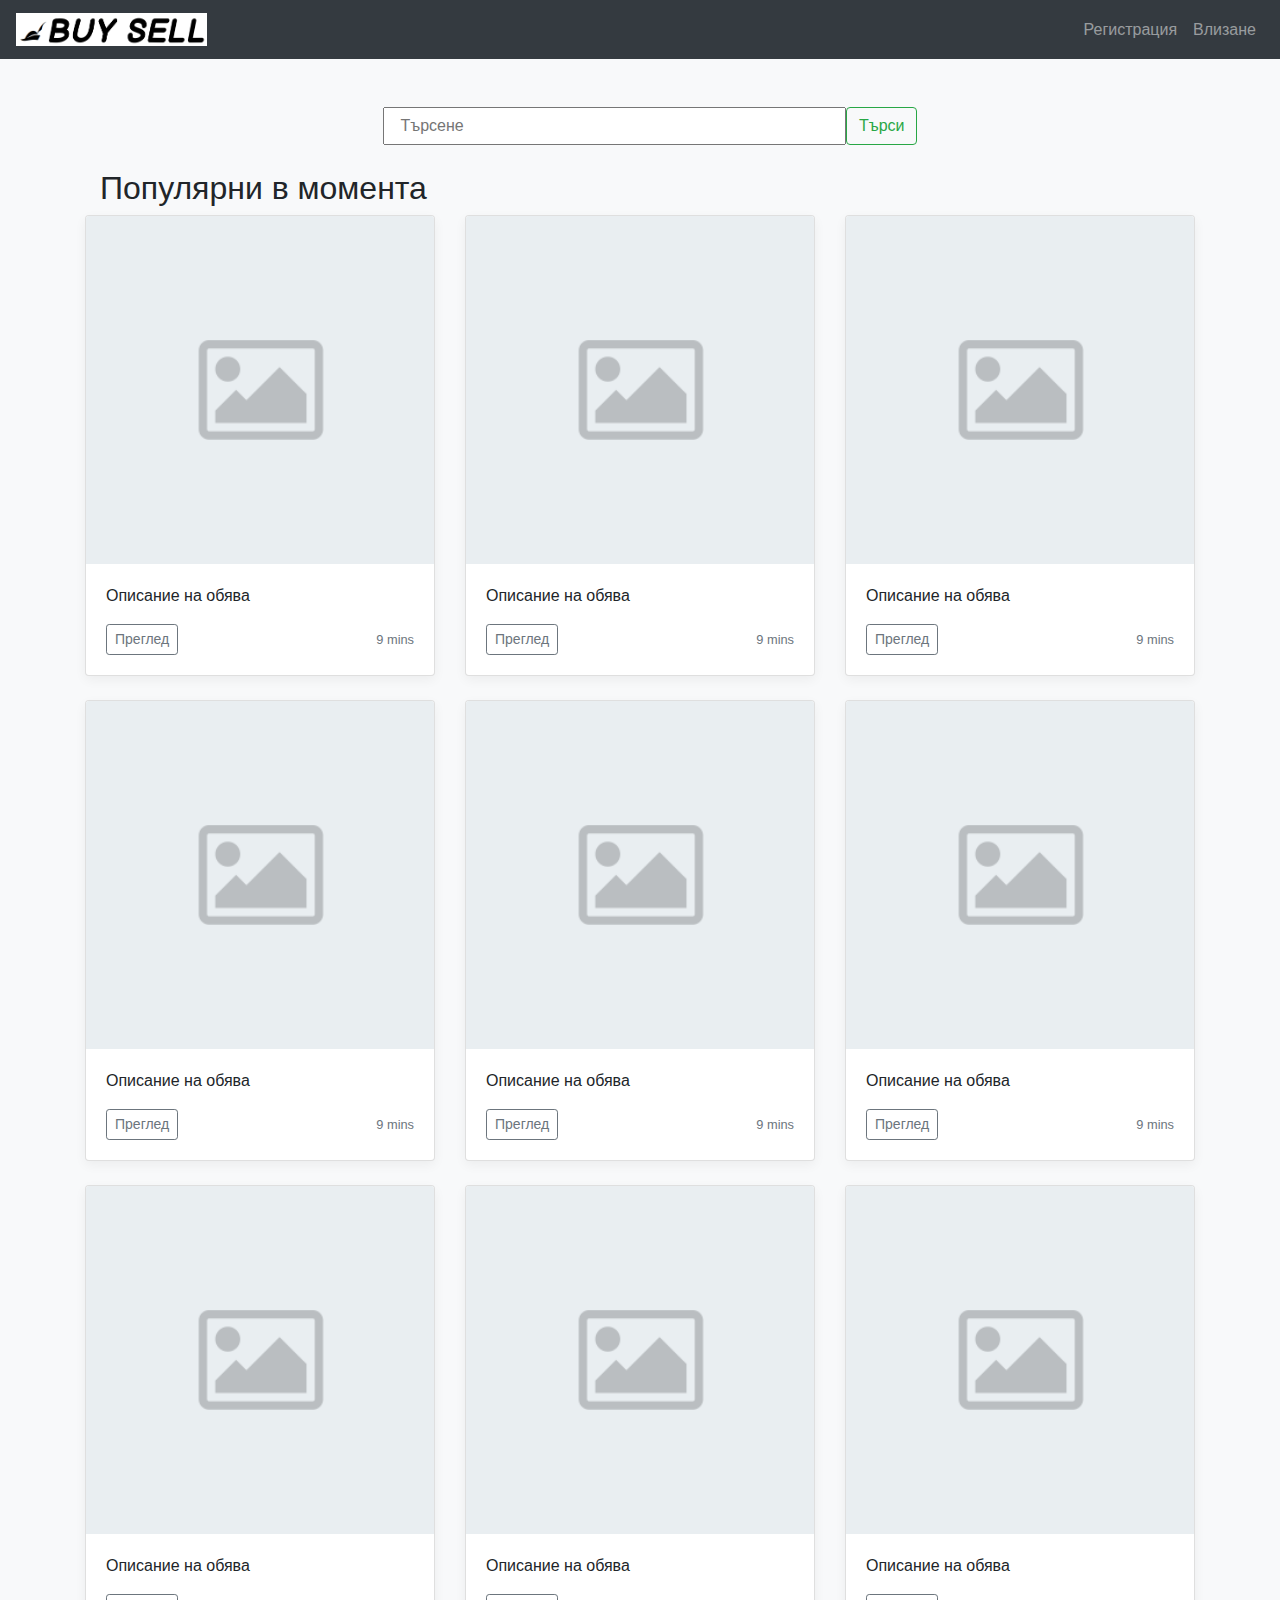
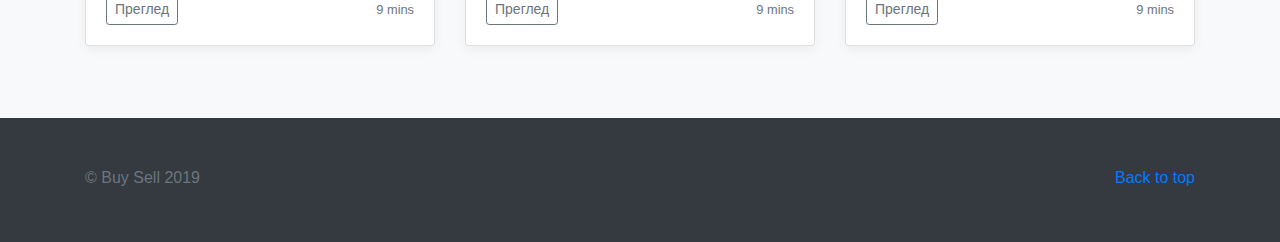
==== index.html @ f1b9ace4 "Refactored the whole index page" ====
<!doctype html>
<html lang="en">

<head>
  <meta charset="utf-8">
  <meta name="viewport" content="width=device-width, initial-scale=1, shrink-to-fit=no">
  <meta name="description" content="">
  <meta name="author" content="">

  <title>Buy Sell</title>

  <!-- Bootstrap core CSS -->
  <link rel="stylesheet" href="https://stackpath.bootstrapcdn.com/bootstrap/4.3.1/css/bootstrap.min.css"
    integrity="sha384-ggOyR0iXCbMQv3Xipma34MD+dH/1fQ784/j6cY/iJTQUOhcWr7x9JvoRxT2MZw1T" crossorigin="anonymous">

  <!-- Custom styles for this template -->
  <link href="album.css" rel="stylesheet">
</head>

<body>

  <nav class="navbar navbar-expand-lg navbar-dark bg-dark">
    <a class="navbar-brand" href="index.html">
      <img src="BuySellLogo.png" width="191" height="33" alt="" class="d-inline-block align-top">
    </a>
    <button class="navbar-toggler" type="button" data-toggle="collapse" data-target="#navbarNav"
      aria-controls="navbarNav" aria-expanded="false" aria-label="Toggle navigation">
      <span class="navbar-toggler-icon"></span>
    </button>
    <div class="collapse navbar-collapse" id="navbarNav">
      <ul class="navbar-nav ml-auto">
        <li class="nav-item">
          <a class="nav-link" href="register.html">Регистрация</a>
        </li>
        <li class="nav-item">
          <a class="nav-link" href="#">
            <div data-toggle="modal" data-target="#exampleModal">Влизане</div>
          </a>
        </li>

        <div class="modal fade" id="exampleModal" tabindex="-1" role="dialog" aria-labelledby="exampleModalLabel"
          aria-hidden="true">

          <div class="modal-dialog" role="document">
            <div class="modal-content">
              <div class="modal-header">
                <h5 class="modal-title" id="exampleModalLabel">Вписване</h5>
                <button type="button" class="close" data-dismiss="modal" aria-label="Close">
                  <span aria-hidden="true">&times;</span>
                </button>
              </div>
              <div class="modal-body">
                <form>
                  <div class="form-group">
                    <label for="exampleInputEmail1">Имейл адрес</label>
                    <input type="email" class="form-control" id="exampleInputEmail1" aria-describedby="emailHelp"
                      placeholder="Имейл адрес">
                  </div>
                  <div class="form-group">
                    <label for="exampleInputPassword1">Парола</label>
                    <input type="password" class="form-control" id="exampleInputPassword1" placeholder="Парола">
                  </div>
                </form>
              </div>
              <div class="modal-footer">
                <a href="index.html"><button type="button" class="btn btn-primary">Вписване</button></a>
                <button type="button" class="btn btn-secondary" data-dismiss="modal">Затвори</button>
              </div>
            </div>
          </div>

        </div>
      </ul>
    </div>
  </nav>

  <main role="main">

    <div class="album py-5 bg-light">
      <div class="container">

          <!-- <form class="form-inline mt-2 mt-md-0">
              <input class="form-control mr-sm-2" type="text" placeholder="Search" aria-label="Search">
              <button class="btn btn-outline-success my-2 my-sm-0" type="submit">Search</button>
            </form> -->

        <div class="row mx-auto">
          <div class="mx-auto"> </div>
          <input class="col-lg-5" placeholder="Търсене">
          <button class="btn btn-outline-success my-2 my-sm-0" type="submit">Търси</button>
          <div class="col-lg-3"> </div>
        </div>

        <section class="text-left">
          <div class="container mt-4">
            <h2>Популярни в момента</h2>
          </div>
        </section>

        <div class="row">
          <div class="col-md-4">
            <div class="card mb-4 box-shadow">
              <img class="card-img-top" src="ImagePlaceholder.png" alt="Card image cap">
              <div class="card-body">
                <p class="card-text">Описание на обява</p>
                <div class="d-flex justify-content-between align-items-center">
                  <div class="btn-group">

                    <button type="button" class="btn btn-sm btn-outline-secondary">Преглед</button>
                  </div>
                  <small class="text-muted">9 mins</small>
                </div>
              </div>
            </div>
          </div>
          <div class="col-md-4">
            <div class="card mb-4 box-shadow">
              <img class="card-img-top" src="ImagePlaceholder.png" alt="Card image cap">
              <div class="card-body">
                <p class="card-text">Описание на обява</p>
                <div class="d-flex justify-content-between align-items-center">
                  <div class="btn-group">

                    <button type="button" class="btn btn-sm btn-outline-secondary">Преглед</button>
                  </div>
                  <small class="text-muted">9 mins</small>
                </div>
              </div>
            </div>
          </div>
          <div class="col-md-4">
            <div class="card mb-4 box-shadow">
              <img class="card-img-top" src="ImagePlaceholder.png" alt="Card image cap">
              <div class="card-body">
                <p class="card-text">Описание на обява</p>
                <div class="d-flex justify-content-between align-items-center">
                  <div class="btn-group">

                    <button type="button" class="btn btn-sm btn-outline-secondary">Преглед</button>
                  </div>
                  <small class="text-muted">9 mins</small>
                </div>
              </div>
            </div>
          </div>

          <div class="col-md-4">
            <div class="card mb-4 box-shadow">
              <img class="card-img-top" src="ImagePlaceholder.png" alt="Card image cap">
              <div class="card-body">
                <p class="card-text">Описание на обява</p>
                <div class="d-flex justify-content-between align-items-center">
                  <div class="btn-group">

                    <button type="button" class="btn btn-sm btn-outline-secondary">Преглед</button>
                  </div>
                  <small class="text-muted">9 mins</small>
                </div>
              </div>
            </div>
          </div>
          <div class="col-md-4">
            <div class="card mb-4 box-shadow">
              <img class="card-img-top" src="ImagePlaceholder.png" alt="Card image cap">
              <div class="card-body">
                <p class="card-text">Описание на обява</p>
                <div class="d-flex justify-content-between align-items-center">
                  <div class="btn-group">

                    <button type="button" class="btn btn-sm btn-outline-secondary">Преглед</button>
                  </div>
                  <small class="text-muted">9 mins</small>
                </div>
              </div>
            </div>
          </div>
          <div class="col-md-4">
            <div class="card mb-4 box-shadow">
              <img class="card-img-top" src="ImagePlaceholder.png" alt="Card image cap">
              <div class="card-body">
                <p class="card-text">Описание на обява</p>
                <div class="d-flex justify-content-between align-items-center">
                  <div class="btn-group">

                    <button type="button" class="btn btn-sm btn-outline-secondary">Преглед</button>
                  </div>
                  <small class="text-muted">9 mins</small>
                </div>
              </div>
            </div>
          </div>

          <div class="col-md-4">
            <div class="card mb-4 box-shadow">
              <img class="card-img-top" src="ImagePlaceholder.png" alt="Card image cap">
              <div class="card-body">
                <p class="card-text">Описание на обява</p>
                <div class="d-flex justify-content-between align-items-center">
                  <div class="btn-group">

                    <button type="button" class="btn btn-sm btn-outline-secondary">Преглед</button>
                  </div>
                  <small class="text-muted">9 mins</small>
                </div>
              </div>
            </div>
          </div>
          <div class="col-md-4">
            <div class="card mb-4 box-shadow">
              <img class="card-img-top" src="ImagePlaceholder.png" alt="Card image cap">
              <div class="card-body">
                <p class="card-text">Описание на обява</p>
                <div class="d-flex justify-content-between align-items-center">
                  <div class="btn-group">

                    <button type="button" class="btn btn-sm btn-outline-secondary">Преглед</button>
                  </div>
                  <small class="text-muted">9 mins</small>
                </div>
              </div>
            </div>
          </div>
          <div class="col-md-4">
            <div class="card mb-4 box-shadow">
              <img class="card-img-top" src="ImagePlaceholder.png" alt="Card image cap">
              <div class="card-body">
                <p class="card-text">Описание на обява</p>
                <div class="d-flex justify-content-between align-items-center">
                  <div class="btn-group">

                    <button type="button" class="btn btn-sm btn-outline-secondary">Преглед</button>
                  </div>
                  <small class="text-muted">9 mins</small>
                </div>
              </div>
            </div>
          </div>
        </div>
      </div>
    </div>

  </main>

  <footer class="text-muted bg-dark">
    <div class="container">
      <p class="float-right">
        <a href="#">Back to top</a>
      </p>
      <p>&copy; Buy Sell 2019</p>
    </div>
  </footer>

  <!-- Optional JavaScript -->
  <!-- jQuery first, then Popper.js, then Bootstrap JS -->
  <script src="https://code.jquery.com/jquery-3.3.1.slim.min.js"
    integrity="sha384-q8i/X+965DzO0rT7abK41JStQIAqVgRVzpbzo5smXKp4YfRvH+8abtTE1Pi6jizo"
    crossorigin="anonymous"></script>
  <script src="https://cdnjs.cloudflare.com/ajax/libs/popper.js/1.14.7/umd/popper.min.js"
    integrity="sha384-UO2eT0CpHqdSJQ6hJty5KVphtPhzWj9WO1clHTMGa3JDZwrnQq4sF86dIHNDz0W1"
    crossorigin="anonymous"></script>
  <script src="https://stackpath.bootstrapcdn.com/bootstrap/4.3.1/js/bootstrap.min.js"
    integrity="sha384-JjSmVgyd0p3pXB1rRibZUAYoIIy6OrQ6VrjIEaFf/nJGzIxFDsf4x0xIM+B07jRM"
    crossorigin="anonymous"></script>
</body>

</html>
---- album.css ----
:root {
  --jumbotron-padding-y: 3rem;
}

.jumbotron {
  padding-top: var(--jumbotron-padding-y);
  padding-bottom: var(--jumbotron-padding-y);
  margin-bottom: 0;
  background-color: #fff;
}
@media (min-width: 768px) {
  .jumbotron {
    padding-top: calc(var(--jumbotron-padding-y) * 2);
    padding-bottom: calc(var(--jumbotron-padding-y) * 2);
  }
}

.jumbotron p:last-child {
  margin-bottom: 0;
}

.jumbotron-heading {
  font-weight: 300;
}

.jumbotron .container {
  max-width: 40rem;
}

footer {
  padding-top: 3rem;
  padding-bottom: 3rem;
}

footer p {
  margin-bottom: .25rem;
}

.box-shadow { box-shadow: 0 .25rem .75rem rgba(0, 0, 0, .05); }
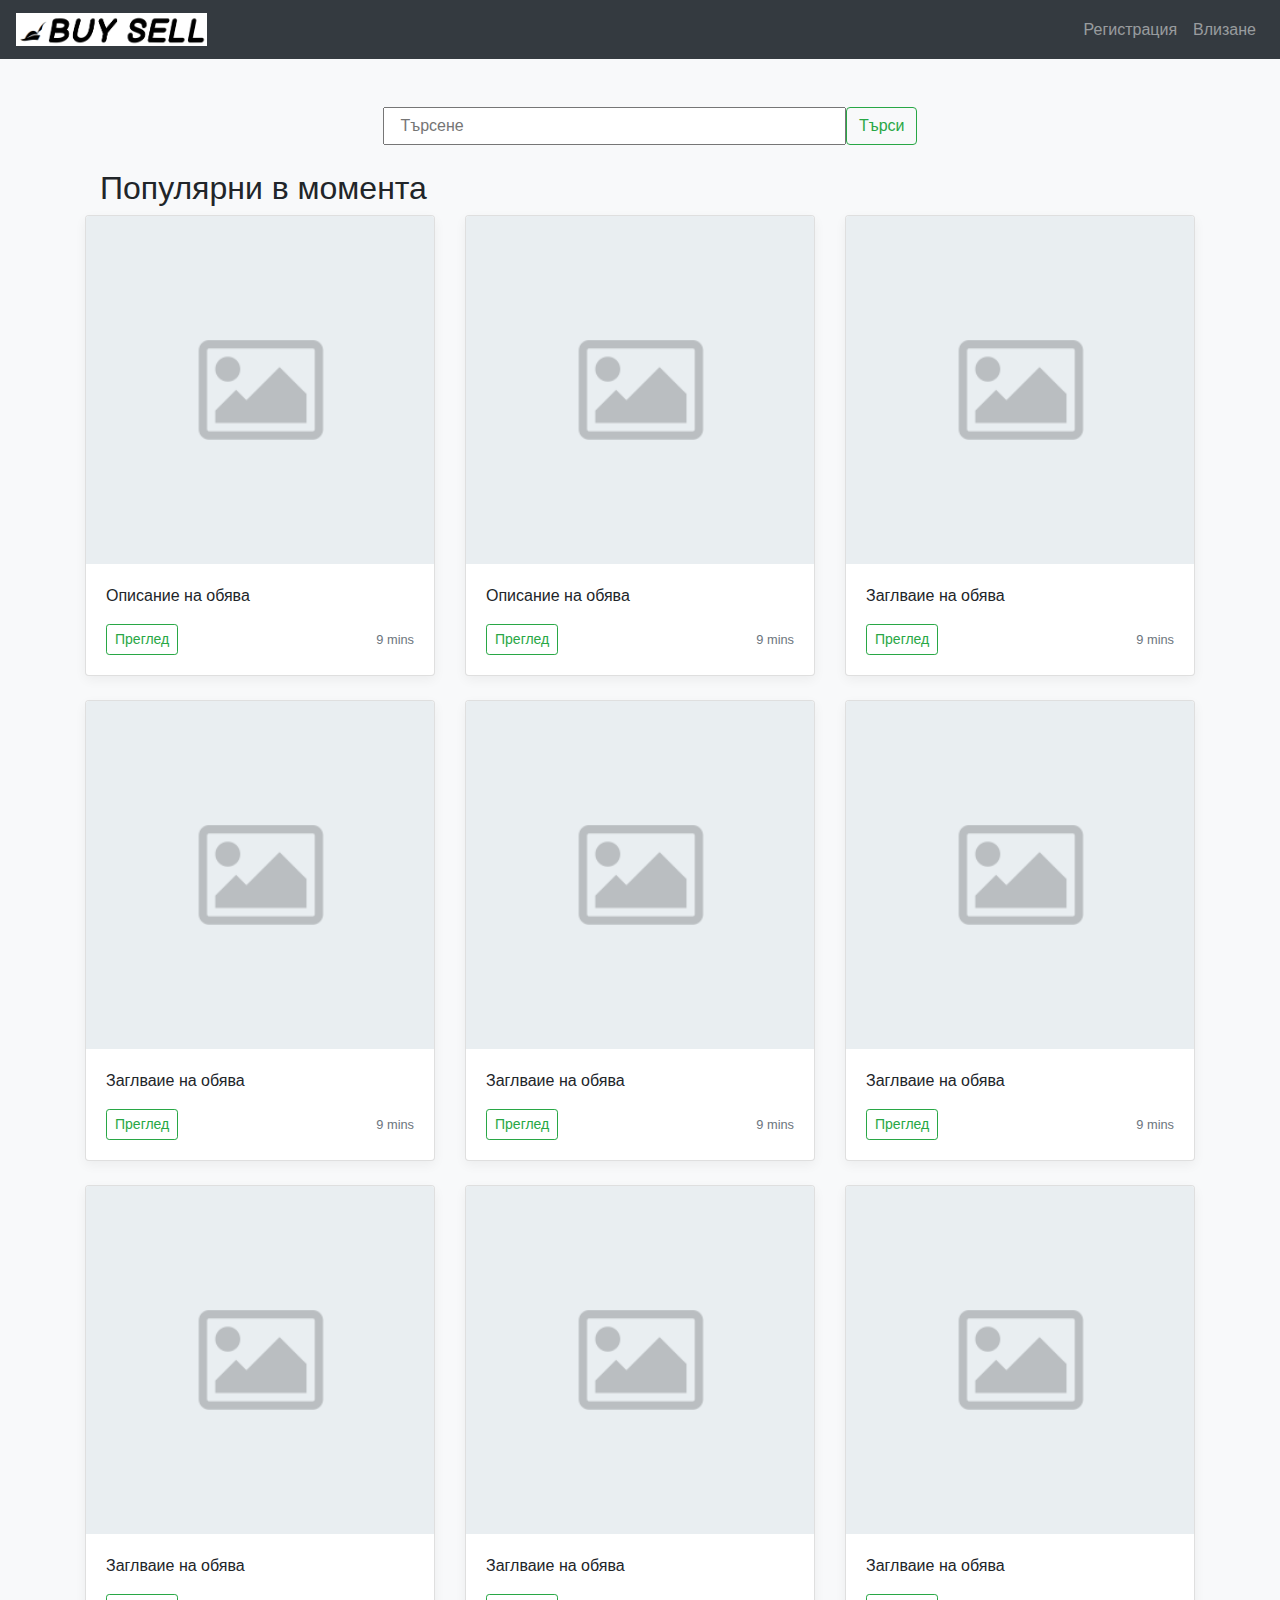
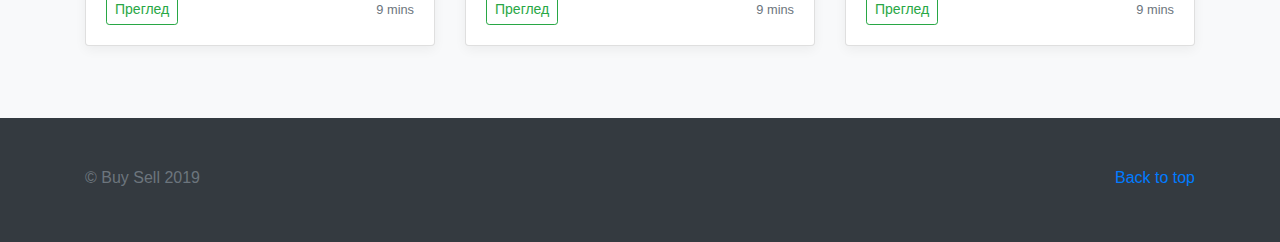
==== commit 7c2740fa: "DGD PVD" ====
--- a/index.html
+++ b/index.html
@@ -63,7 +63,7 @@
                 </form>
               </div>
               <div class="modal-footer">
-                <a href="index.html"><button type="button" class="btn btn-primary">Вписване</button></a>
+                <a href="index.html"><button type="button" class="btn btn-success">Вписване</button></a>
                 <button type="button" class="btn btn-secondary" data-dismiss="modal">Затвори</button>
               </div>
             </div>
@@ -106,7 +106,7 @@
                 <div class="d-flex justify-content-between align-items-center">
                   <div class="btn-group">
 
-                    <button type="button" class="btn btn-sm btn-outline-secondary">Преглед</button>
+                    <button type="button" class="btn btn-sm btn-outline-success">Преглед</button>
                   </div>
                   <small class="text-muted">9 mins</small>
                 </div>
@@ -121,114 +121,114 @@
                 <div class="d-flex justify-content-between align-items-center">
                   <div class="btn-group">
 
-                    <button type="button" class="btn btn-sm btn-outline-secondary">Преглед</button>
-                  </div>
-                  <small class="text-muted">9 mins</small>
-                </div>
-              </div>
-            </div>
-          </div>
-          <div class="col-md-4">
-            <div class="card mb-4 box-shadow">
-              <img class="card-img-top" src="ImagePlaceholder.png" alt="Card image cap">
-              <div class="card-body">
-                <p class="card-text">Описание на обява</p>
-                <div class="d-flex justify-content-between align-items-center">
-                  <div class="btn-group">
-
-                    <button type="button" class="btn btn-sm btn-outline-secondary">Преглед</button>
-                  </div>
-                  <small class="text-muted">9 mins</small>
-                </div>
-              </div>
-            </div>
-          </div>
-
-          <div class="col-md-4">
-            <div class="card mb-4 box-shadow">
-              <img class="card-img-top" src="ImagePlaceholder.png" alt="Card image cap">
-              <div class="card-body">
-                <p class="card-text">Описание на обява</p>
-                <div class="d-flex justify-content-between align-items-center">
-                  <div class="btn-group">
-
-                    <button type="button" class="btn btn-sm btn-outline-secondary">Преглед</button>
-                  </div>
-                  <small class="text-muted">9 mins</small>
-                </div>
-              </div>
-            </div>
-          </div>
-          <div class="col-md-4">
-            <div class="card mb-4 box-shadow">
-              <img class="card-img-top" src="ImagePlaceholder.png" alt="Card image cap">
-              <div class="card-body">
-                <p class="card-text">Описание на обява</p>
-                <div class="d-flex justify-content-between align-items-center">
-                  <div class="btn-group">
-
-                    <button type="button" class="btn btn-sm btn-outline-secondary">Преглед</button>
-                  </div>
-                  <small class="text-muted">9 mins</small>
-                </div>
-              </div>
-            </div>
-          </div>
-          <div class="col-md-4">
-            <div class="card mb-4 box-shadow">
-              <img class="card-img-top" src="ImagePlaceholder.png" alt="Card image cap">
-              <div class="card-body">
-                <p class="card-text">Описание на обява</p>
-                <div class="d-flex justify-content-between align-items-center">
-                  <div class="btn-group">
-
-                    <button type="button" class="btn btn-sm btn-outline-secondary">Преглед</button>
-                  </div>
-                  <small class="text-muted">9 mins</small>
-                </div>
-              </div>
-            </div>
-          </div>
-
-          <div class="col-md-4">
-            <div class="card mb-4 box-shadow">
-              <img class="card-img-top" src="ImagePlaceholder.png" alt="Card image cap">
-              <div class="card-body">
-                <p class="card-text">Описание на обява</p>
-                <div class="d-flex justify-content-between align-items-center">
-                  <div class="btn-group">
-
-                    <button type="button" class="btn btn-sm btn-outline-secondary">Преглед</button>
-                  </div>
-                  <small class="text-muted">9 mins</small>
-                </div>
-              </div>
-            </div>
-          </div>
-          <div class="col-md-4">
-            <div class="card mb-4 box-shadow">
-              <img class="card-img-top" src="ImagePlaceholder.png" alt="Card image cap">
-              <div class="card-body">
-                <p class="card-text">Описание на обява</p>
-                <div class="d-flex justify-content-between align-items-center">
-                  <div class="btn-group">
-
-                    <button type="button" class="btn btn-sm btn-outline-secondary">Преглед</button>
-                  </div>
-                  <small class="text-muted">9 mins</small>
-                </div>
-              </div>
-            </div>
-          </div>
-          <div class="col-md-4">
-            <div class="card mb-4 box-shadow">
-              <img class="card-img-top" src="ImagePlaceholder.png" alt="Card image cap">
-              <div class="card-body">
-                <p class="card-text">Описание на обява</p>
-                <div class="d-flex justify-content-between align-items-center">
-                  <div class="btn-group">
-
-                    <button type="button" class="btn btn-sm btn-outline-secondary">Преглед</button>
+                    <button type="button" class="btn btn-sm btn-outline-success">Преглед</button>
+                  </div>
+                  <small class="text-muted">9 mins</small>
+                </div>
+              </div>
+            </div>
+          </div>
+          <div class="col-md-4">
+            <div class="card mb-4 box-shadow">
+              <img class="card-img-top" src="ImagePlaceholder.png" alt="Card image cap">
+              <div class="card-body">
+                <p class="card-text">Заглваие на обява</p>
+                <div class="d-flex justify-content-between align-items-center">
+                  <div class="btn-group">
+
+                    <button type="button" class="btn btn-sm btn-outline-success">Преглед</button>
+                  </div>
+                  <small class="text-muted">9 mins</small>
+                </div>
+              </div>
+            </div>
+          </div>
+
+          <div class="col-md-4">
+            <div class="card mb-4 box-shadow">
+              <img class="card-img-top" src="ImagePlaceholder.png" alt="Card image cap">
+              <div class="card-body">
+                <p class="card-text">Заглваие на обява</p>
+                <div class="d-flex justify-content-between align-items-center">
+                  <div class="btn-group">
+
+                    <button type="button" class="btn btn-sm btn-outline-success">Преглед</button>
+                  </div>
+                  <small class="text-muted">9 mins</small>
+                </div>
+              </div>
+            </div>
+          </div>
+          <div class="col-md-4">
+            <div class="card mb-4 box-shadow">
+              <img class="card-img-top" src="ImagePlaceholder.png" alt="Card image cap">
+              <div class="card-body">
+                <p class="card-text">Заглваие на обява</p>
+                <div class="d-flex justify-content-between align-items-center">
+                  <div class="btn-group">
+
+                    <button type="button" class="btn btn-sm btn-outline-success">Преглед</button>
+                  </div>
+                  <small class="text-muted">9 mins</small>
+                </div>
+              </div>
+            </div>
+          </div>
+          <div class="col-md-4">
+            <div class="card mb-4 box-shadow">
+              <img class="card-img-top" src="ImagePlaceholder.png" alt="Card image cap">
+              <div class="card-body">
+                <p class="card-text">Заглваие на обява</p>
+                <div class="d-flex justify-content-between align-items-center">
+                  <div class="btn-group">
+
+                    <button type="button" class="btn btn-sm btn-outline-success">Преглед</button>
+                  </div>
+                  <small class="text-muted">9 mins</small>
+                </div>
+              </div>
+            </div>
+          </div>
+
+          <div class="col-md-4">
+            <div class="card mb-4 box-shadow">
+              <img class="card-img-top" src="ImagePlaceholder.png" alt="Card image cap">
+              <div class="card-body">
+                <p class="card-text">Заглваие на обява</p>
+                <div class="d-flex justify-content-between align-items-center">
+                  <div class="btn-group">
+
+                    <button type="button" class="btn btn-sm btn-outline-success">Преглед</button>
+                  </div>
+                  <small class="text-muted">9 mins</small>
+                </div>
+              </div>
+            </div>
+          </div>
+          <div class="col-md-4">
+            <div class="card mb-4 box-shadow">
+              <img class="card-img-top" src="ImagePlaceholder.png" alt="Card image cap">
+              <div class="card-body">
+                <p class="card-text">Заглваие на обява</p>
+                <div class="d-flex justify-content-between align-items-center">
+                  <div class="btn-group">
+
+                    <button type="button" class="btn btn-sm btn-outline-success">Преглед</button>
+                  </div>
+                  <small class="text-muted">9 mins</small>
+                </div>
+              </div>
+            </div>
+          </div>
+          <div class="col-md-4">
+            <div class="card mb-4 box-shadow">
+              <img class="card-img-top" src="ImagePlaceholder.png" alt="Card image cap">
+              <div class="card-body">
+                <p class="card-text">Заглваие на обява</p>
+                <div class="d-flex justify-content-between align-items-center">
+                  <div class="btn-group">
+
+                    <button type="button" class="btn btn-sm btn-outline-success">Преглед</button>
                   </div>
                   <small class="text-muted">9 mins</small>
                 </div>
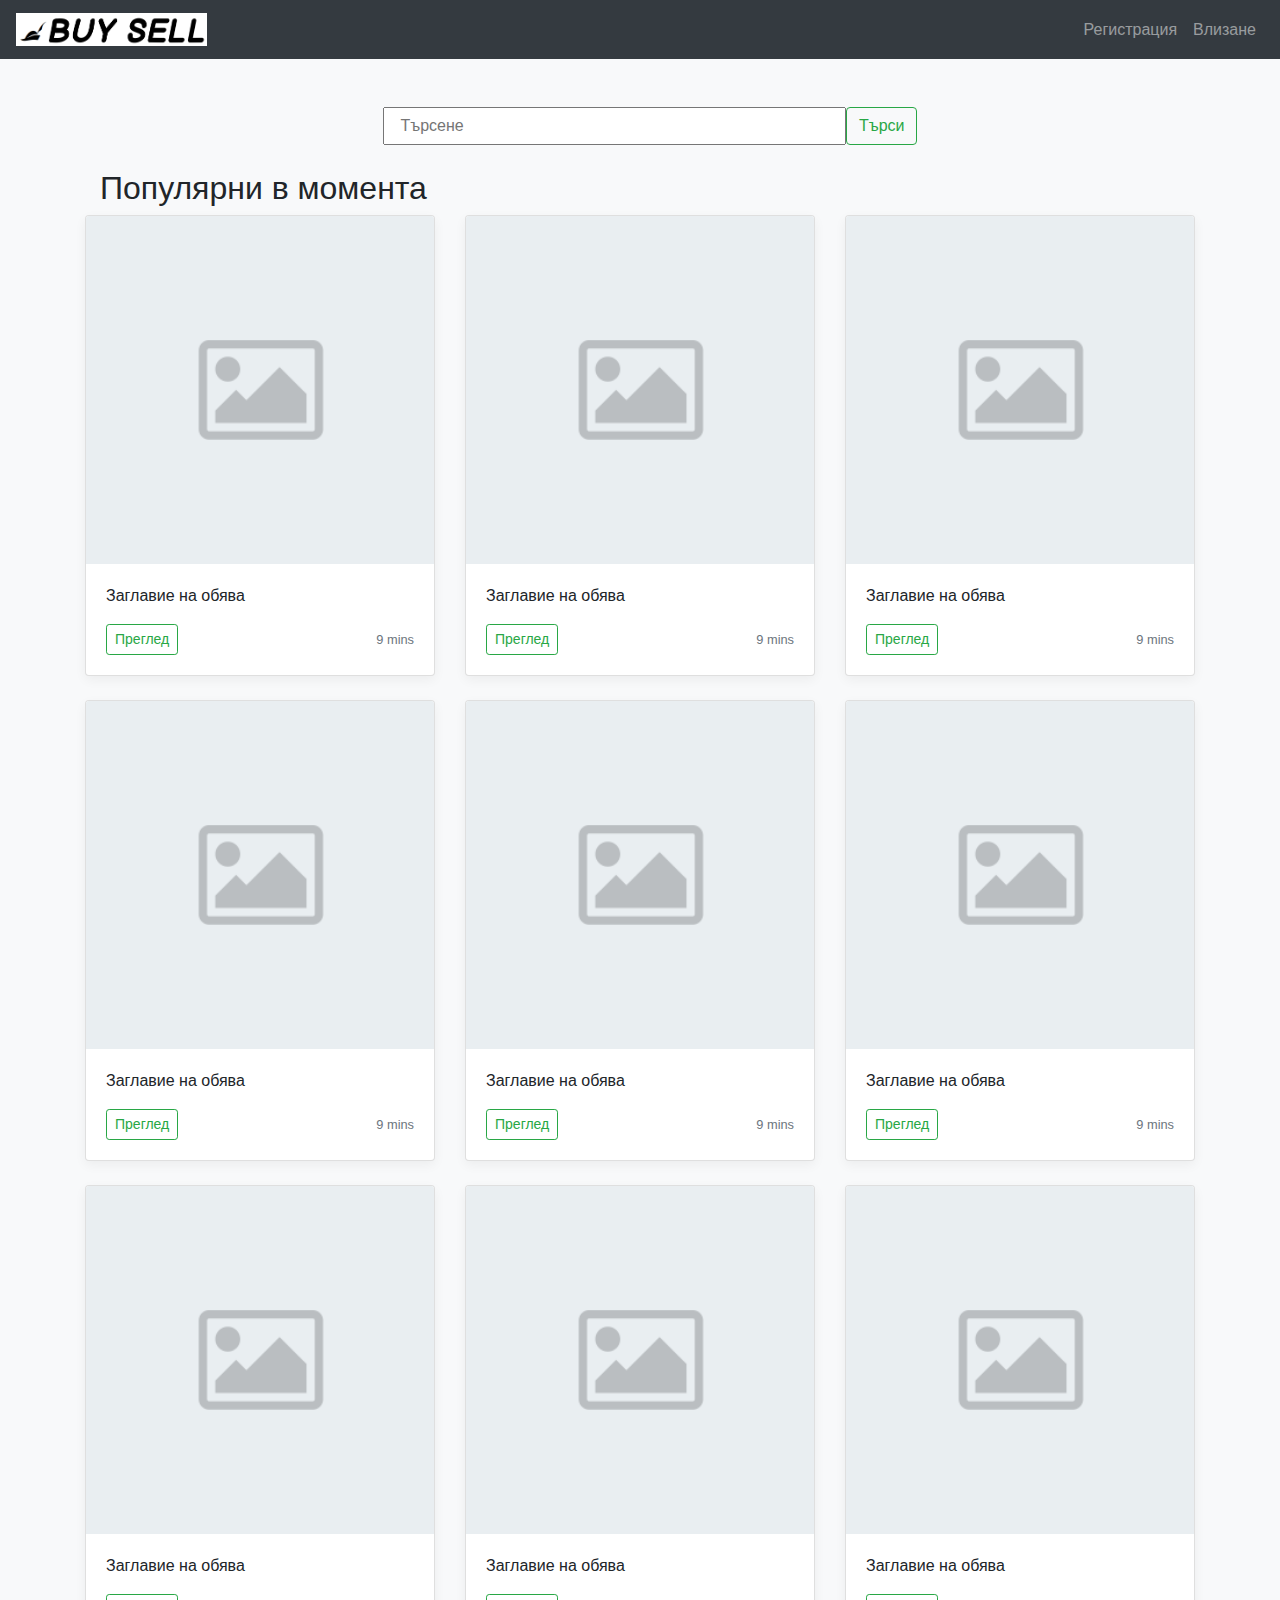
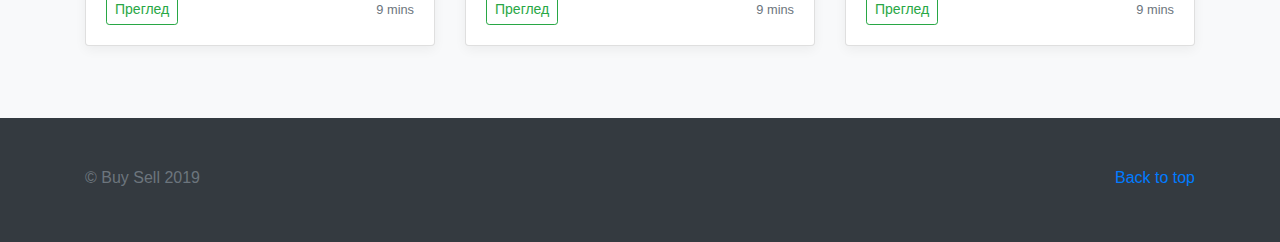
==== commit 9f2cdf9f: "fixed typos in Ad title" ====
--- a/index.html
+++ b/index.html
@@ -78,12 +78,6 @@
 
     <div class="album py-5 bg-light">
       <div class="container">
-
-          <!-- <form class="form-inline mt-2 mt-md-0">
-              <input class="form-control mr-sm-2" type="text" placeholder="Search" aria-label="Search">
-              <button class="btn btn-outline-success my-2 my-sm-0" type="submit">Search</button>
-            </form> -->
-
         <div class="row mx-auto">
           <div class="mx-auto"> </div>
           <input class="col-lg-5" placeholder="Търсене">
@@ -102,129 +96,129 @@
             <div class="card mb-4 box-shadow">
               <img class="card-img-top" src="ImagePlaceholder.png" alt="Card image cap">
               <div class="card-body">
-                <p class="card-text">Описание на обява</p>
-                <div class="d-flex justify-content-between align-items-center">
-                  <div class="btn-group">
-
-                    <button type="button" class="btn btn-sm btn-outline-success">Преглед</button>
-                  </div>
-                  <small class="text-muted">9 mins</small>
-                </div>
-              </div>
-            </div>
-          </div>
-          <div class="col-md-4">
-            <div class="card mb-4 box-shadow">
-              <img class="card-img-top" src="ImagePlaceholder.png" alt="Card image cap">
-              <div class="card-body">
-                <p class="card-text">Описание на обява</p>
-                <div class="d-flex justify-content-between align-items-center">
-                  <div class="btn-group">
-
-                    <button type="button" class="btn btn-sm btn-outline-success">Преглед</button>
-                  </div>
-                  <small class="text-muted">9 mins</small>
-                </div>
-              </div>
-            </div>
-          </div>
-          <div class="col-md-4">
-            <div class="card mb-4 box-shadow">
-              <img class="card-img-top" src="ImagePlaceholder.png" alt="Card image cap">
-              <div class="card-body">
-                <p class="card-text">Заглваие на обява</p>
-                <div class="d-flex justify-content-between align-items-center">
-                  <div class="btn-group">
-
-                    <button type="button" class="btn btn-sm btn-outline-success">Преглед</button>
-                  </div>
-                  <small class="text-muted">9 mins</small>
-                </div>
-              </div>
-            </div>
-          </div>
-
-          <div class="col-md-4">
-            <div class="card mb-4 box-shadow">
-              <img class="card-img-top" src="ImagePlaceholder.png" alt="Card image cap">
-              <div class="card-body">
-                <p class="card-text">Заглваие на обява</p>
-                <div class="d-flex justify-content-between align-items-center">
-                  <div class="btn-group">
-
-                    <button type="button" class="btn btn-sm btn-outline-success">Преглед</button>
-                  </div>
-                  <small class="text-muted">9 mins</small>
-                </div>
-              </div>
-            </div>
-          </div>
-          <div class="col-md-4">
-            <div class="card mb-4 box-shadow">
-              <img class="card-img-top" src="ImagePlaceholder.png" alt="Card image cap">
-              <div class="card-body">
-                <p class="card-text">Заглваие на обява</p>
-                <div class="d-flex justify-content-between align-items-center">
-                  <div class="btn-group">
-
-                    <button type="button" class="btn btn-sm btn-outline-success">Преглед</button>
-                  </div>
-                  <small class="text-muted">9 mins</small>
-                </div>
-              </div>
-            </div>
-          </div>
-          <div class="col-md-4">
-            <div class="card mb-4 box-shadow">
-              <img class="card-img-top" src="ImagePlaceholder.png" alt="Card image cap">
-              <div class="card-body">
-                <p class="card-text">Заглваие на обява</p>
-                <div class="d-flex justify-content-between align-items-center">
-                  <div class="btn-group">
-
-                    <button type="button" class="btn btn-sm btn-outline-success">Преглед</button>
-                  </div>
-                  <small class="text-muted">9 mins</small>
-                </div>
-              </div>
-            </div>
-          </div>
-
-          <div class="col-md-4">
-            <div class="card mb-4 box-shadow">
-              <img class="card-img-top" src="ImagePlaceholder.png" alt="Card image cap">
-              <div class="card-body">
-                <p class="card-text">Заглваие на обява</p>
-                <div class="d-flex justify-content-between align-items-center">
-                  <div class="btn-group">
-
-                    <button type="button" class="btn btn-sm btn-outline-success">Преглед</button>
-                  </div>
-                  <small class="text-muted">9 mins</small>
-                </div>
-              </div>
-            </div>
-          </div>
-          <div class="col-md-4">
-            <div class="card mb-4 box-shadow">
-              <img class="card-img-top" src="ImagePlaceholder.png" alt="Card image cap">
-              <div class="card-body">
-                <p class="card-text">Заглваие на обява</p>
-                <div class="d-flex justify-content-between align-items-center">
-                  <div class="btn-group">
-
-                    <button type="button" class="btn btn-sm btn-outline-success">Преглед</button>
-                  </div>
-                  <small class="text-muted">9 mins</small>
-                </div>
-              </div>
-            </div>
-          </div>
-          <div class="col-md-4">
-            <div class="card mb-4 box-shadow">
-              <img class="card-img-top" src="ImagePlaceholder.png" alt="Card image cap">
-              <div class="card-body">
-                <p class="card-text">Заглваие на обява</p>
+                <p class="card-text">Заглавие на обява</p>
+                <div class="d-flex justify-content-between align-items-center">
+                  <div class="btn-group">
+
+                    <button type="button" class="btn btn-sm btn-outline-success">Преглед</button>
+                  </div>
+                  <small class="text-muted">9 mins</small>
+                </div>
+              </div>
+            </div>
+          </div>
+          <div class="col-md-4">
+            <div class="card mb-4 box-shadow">
+              <img class="card-img-top" src="ImagePlaceholder.png" alt="Card image cap">
+              <div class="card-body">
+                <p class="card-text">Заглавие на обява</p>
+                <div class="d-flex justify-content-between align-items-center">
+                  <div class="btn-group">
+
+                    <button type="button" class="btn btn-sm btn-outline-success">Преглед</button>
+                  </div>
+                  <small class="text-muted">9 mins</small>
+                </div>
+              </div>
+            </div>
+          </div>
+          <div class="col-md-4">
+            <div class="card mb-4 box-shadow">
+              <img class="card-img-top" src="ImagePlaceholder.png" alt="Card image cap">
+              <div class="card-body">
+                <p class="card-text">Заглавие на обява</p>
+                <div class="d-flex justify-content-between align-items-center">
+                  <div class="btn-group">
+
+                    <button type="button" class="btn btn-sm btn-outline-success">Преглед</button>
+                  </div>
+                  <small class="text-muted">9 mins</small>
+                </div>
+              </div>
+            </div>
+          </div>
+
+          <div class="col-md-4">
+            <div class="card mb-4 box-shadow">
+              <img class="card-img-top" src="ImagePlaceholder.png" alt="Card image cap">
+              <div class="card-body">
+                <p class="card-text">Заглавие на обява</p>
+                <div class="d-flex justify-content-between align-items-center">
+                  <div class="btn-group">
+
+                    <button type="button" class="btn btn-sm btn-outline-success">Преглед</button>
+                  </div>
+                  <small class="text-muted">9 mins</small>
+                </div>
+              </div>
+            </div>
+          </div>
+          <div class="col-md-4">
+            <div class="card mb-4 box-shadow">
+              <img class="card-img-top" src="ImagePlaceholder.png" alt="Card image cap">
+              <div class="card-body">
+                <p class="card-text">Заглавие на обява</p>
+                <div class="d-flex justify-content-between align-items-center">
+                  <div class="btn-group">
+
+                    <button type="button" class="btn btn-sm btn-outline-success">Преглед</button>
+                  </div>
+                  <small class="text-muted">9 mins</small>
+                </div>
+              </div>
+            </div>
+          </div>
+          <div class="col-md-4">
+            <div class="card mb-4 box-shadow">
+              <img class="card-img-top" src="ImagePlaceholder.png" alt="Card image cap">
+              <div class="card-body">
+                <p class="card-text">Заглавие на обява</p>
+                <div class="d-flex justify-content-between align-items-center">
+                  <div class="btn-group">
+
+                    <button type="button" class="btn btn-sm btn-outline-success">Преглед</button>
+                  </div>
+                  <small class="text-muted">9 mins</small>
+                </div>
+              </div>
+            </div>
+          </div>
+
+          <div class="col-md-4">
+            <div class="card mb-4 box-shadow">
+              <img class="card-img-top" src="ImagePlaceholder.png" alt="Card image cap">
+              <div class="card-body">
+                <p class="card-text">Заглавие на обява</p>
+                <div class="d-flex justify-content-between align-items-center">
+                  <div class="btn-group">
+
+                    <button type="button" class="btn btn-sm btn-outline-success">Преглед</button>
+                  </div>
+                  <small class="text-muted">9 mins</small>
+                </div>
+              </div>
+            </div>
+          </div>
+          <div class="col-md-4">
+            <div class="card mb-4 box-shadow">
+              <img class="card-img-top" src="ImagePlaceholder.png" alt="Card image cap">
+              <div class="card-body">
+                <p class="card-text">Заглавие на обява</p>
+                <div class="d-flex justify-content-between align-items-center">
+                  <div class="btn-group">
+
+                    <button type="button" class="btn btn-sm btn-outline-success">Преглед</button>
+                  </div>
+                  <small class="text-muted">9 mins</small>
+                </div>
+              </div>
+            </div>
+          </div>
+          <div class="col-md-4">
+            <div class="card mb-4 box-shadow">
+              <img class="card-img-top" src="ImagePlaceholder.png" alt="Card image cap">
+              <div class="card-body">
+                <p class="card-text">Заглавие на обява</p>
                 <div class="d-flex justify-content-between align-items-center">
                   <div class="btn-group">
 
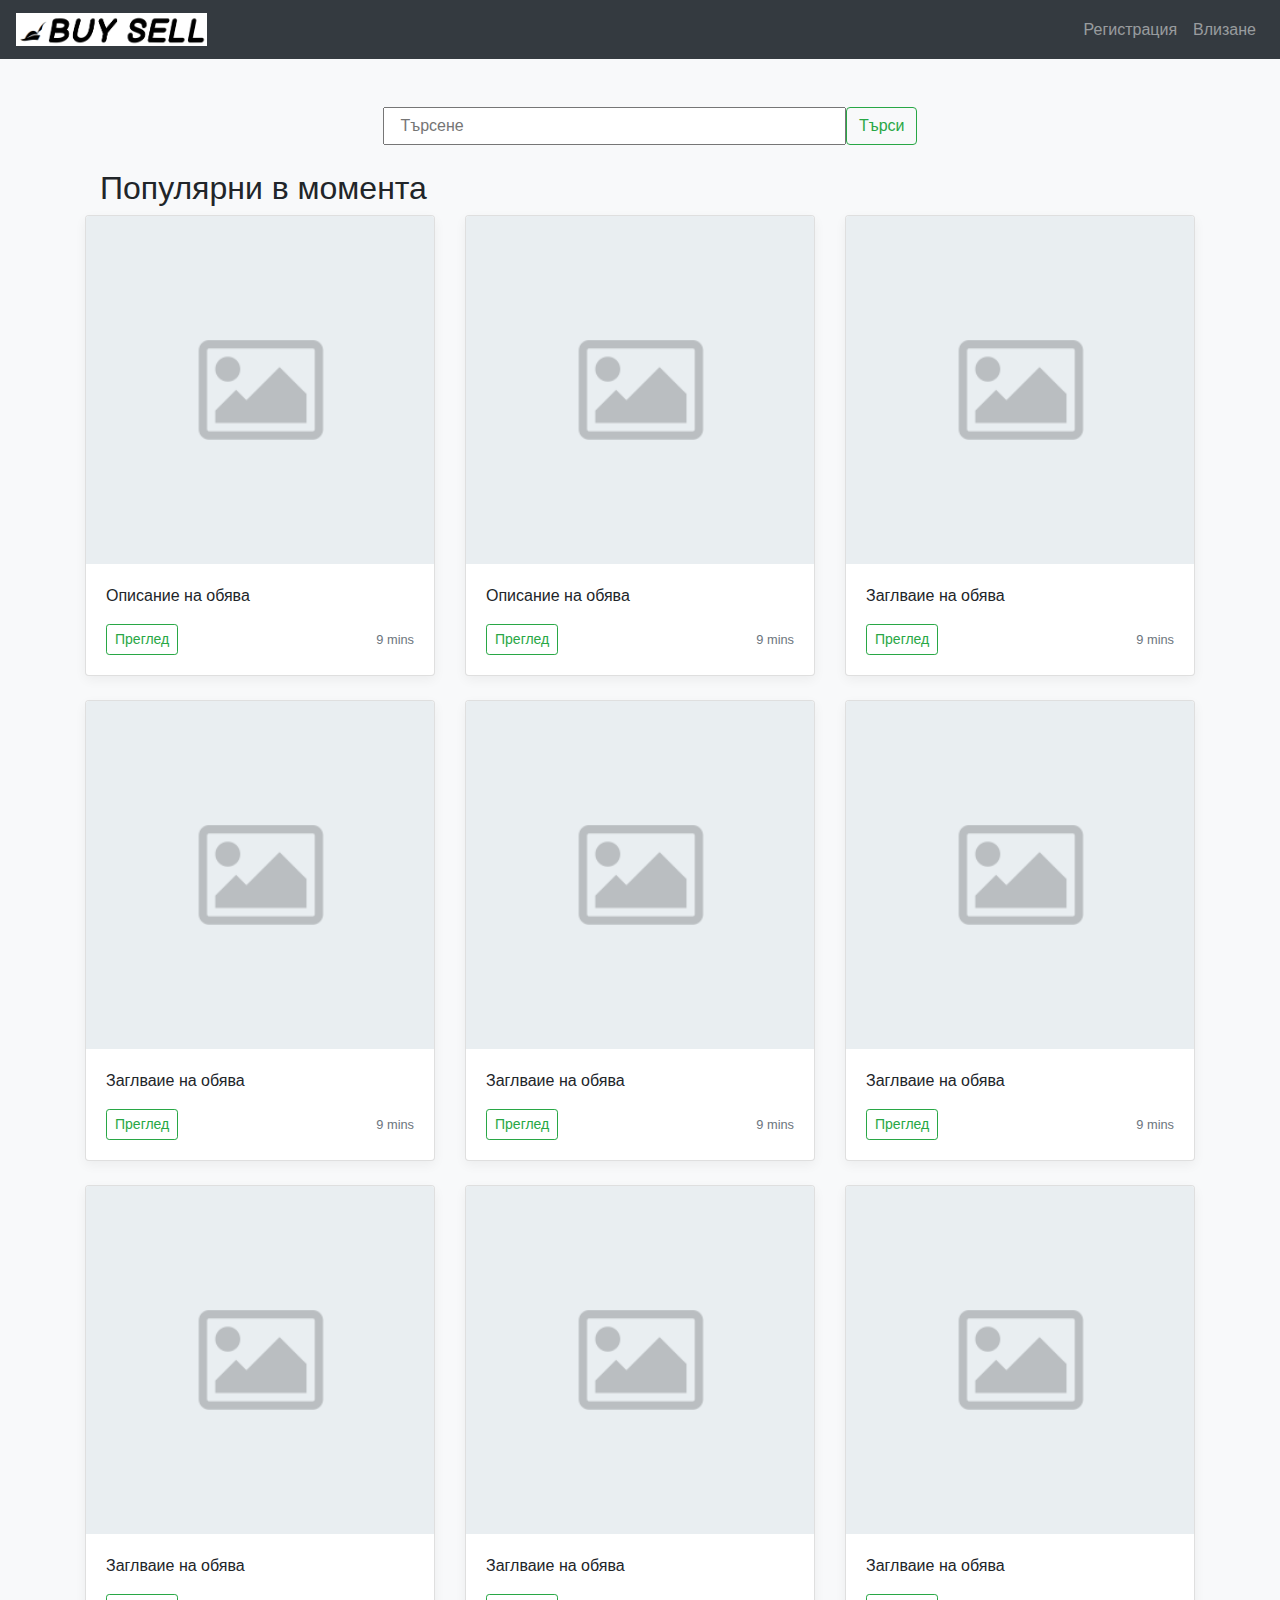
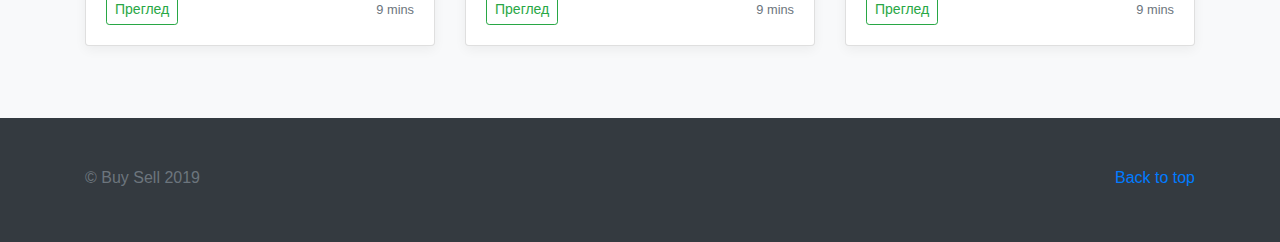
==== commit c3277fd4: "DA umra frontenda" ====
--- a/index.html
+++ b/index.html
@@ -78,6 +78,12 @@
 
     <div class="album py-5 bg-light">
       <div class="container">
+
+          <!-- <form class="form-inline mt-2 mt-md-0">
+              <input class="form-control mr-sm-2" type="text" placeholder="Search" aria-label="Search">
+              <button class="btn btn-outline-success my-2 my-sm-0" type="submit">Search</button>
+            </form> -->
+
         <div class="row mx-auto">
           <div class="mx-auto"> </div>
           <input class="col-lg-5" placeholder="Търсене">
@@ -96,129 +102,129 @@
             <div class="card mb-4 box-shadow">
               <img class="card-img-top" src="ImagePlaceholder.png" alt="Card image cap">
               <div class="card-body">
-                <p class="card-text">Заглавие на обява</p>
-                <div class="d-flex justify-content-between align-items-center">
-                  <div class="btn-group">
-
-                    <button type="button" class="btn btn-sm btn-outline-success">Преглед</button>
-                  </div>
-                  <small class="text-muted">9 mins</small>
-                </div>
-              </div>
-            </div>
-          </div>
-          <div class="col-md-4">
-            <div class="card mb-4 box-shadow">
-              <img class="card-img-top" src="ImagePlaceholder.png" alt="Card image cap">
-              <div class="card-body">
-                <p class="card-text">Заглавие на обява</p>
-                <div class="d-flex justify-content-between align-items-center">
-                  <div class="btn-group">
-
-                    <button type="button" class="btn btn-sm btn-outline-success">Преглед</button>
-                  </div>
-                  <small class="text-muted">9 mins</small>
-                </div>
-              </div>
-            </div>
-          </div>
-          <div class="col-md-4">
-            <div class="card mb-4 box-shadow">
-              <img class="card-img-top" src="ImagePlaceholder.png" alt="Card image cap">
-              <div class="card-body">
-                <p class="card-text">Заглавие на обява</p>
-                <div class="d-flex justify-content-between align-items-center">
-                  <div class="btn-group">
-
-                    <button type="button" class="btn btn-sm btn-outline-success">Преглед</button>
-                  </div>
-                  <small class="text-muted">9 mins</small>
-                </div>
-              </div>
-            </div>
-          </div>
-
-          <div class="col-md-4">
-            <div class="card mb-4 box-shadow">
-              <img class="card-img-top" src="ImagePlaceholder.png" alt="Card image cap">
-              <div class="card-body">
-                <p class="card-text">Заглавие на обява</p>
-                <div class="d-flex justify-content-between align-items-center">
-                  <div class="btn-group">
-
-                    <button type="button" class="btn btn-sm btn-outline-success">Преглед</button>
-                  </div>
-                  <small class="text-muted">9 mins</small>
-                </div>
-              </div>
-            </div>
-          </div>
-          <div class="col-md-4">
-            <div class="card mb-4 box-shadow">
-              <img class="card-img-top" src="ImagePlaceholder.png" alt="Card image cap">
-              <div class="card-body">
-                <p class="card-text">Заглавие на обява</p>
-                <div class="d-flex justify-content-between align-items-center">
-                  <div class="btn-group">
-
-                    <button type="button" class="btn btn-sm btn-outline-success">Преглед</button>
-                  </div>
-                  <small class="text-muted">9 mins</small>
-                </div>
-              </div>
-            </div>
-          </div>
-          <div class="col-md-4">
-            <div class="card mb-4 box-shadow">
-              <img class="card-img-top" src="ImagePlaceholder.png" alt="Card image cap">
-              <div class="card-body">
-                <p class="card-text">Заглавие на обява</p>
-                <div class="d-flex justify-content-between align-items-center">
-                  <div class="btn-group">
-
-                    <button type="button" class="btn btn-sm btn-outline-success">Преглед</button>
-                  </div>
-                  <small class="text-muted">9 mins</small>
-                </div>
-              </div>
-            </div>
-          </div>
-
-          <div class="col-md-4">
-            <div class="card mb-4 box-shadow">
-              <img class="card-img-top" src="ImagePlaceholder.png" alt="Card image cap">
-              <div class="card-body">
-                <p class="card-text">Заглавие на обява</p>
-                <div class="d-flex justify-content-between align-items-center">
-                  <div class="btn-group">
-
-                    <button type="button" class="btn btn-sm btn-outline-success">Преглед</button>
-                  </div>
-                  <small class="text-muted">9 mins</small>
-                </div>
-              </div>
-            </div>
-          </div>
-          <div class="col-md-4">
-            <div class="card mb-4 box-shadow">
-              <img class="card-img-top" src="ImagePlaceholder.png" alt="Card image cap">
-              <div class="card-body">
-                <p class="card-text">Заглавие на обява</p>
-                <div class="d-flex justify-content-between align-items-center">
-                  <div class="btn-group">
-
-                    <button type="button" class="btn btn-sm btn-outline-success">Преглед</button>
-                  </div>
-                  <small class="text-muted">9 mins</small>
-                </div>
-              </div>
-            </div>
-          </div>
-          <div class="col-md-4">
-            <div class="card mb-4 box-shadow">
-              <img class="card-img-top" src="ImagePlaceholder.png" alt="Card image cap">
-              <div class="card-body">
-                <p class="card-text">Заглавие на обява</p>
+                <p class="card-text">Описание на обява</p>
+                <div class="d-flex justify-content-between align-items-center">
+                  <div class="btn-group">
+
+                    <a href="preview.html"><button type="button" class="btn btn-sm btn-outline-success">Преглед</button></a>
+                  </div>
+                  <small class="text-muted">9 mins</small>
+                </div>
+              </div>
+            </div>
+          </div>
+          <div class="col-md-4">
+            <div class="card mb-4 box-shadow">
+              <img class="card-img-top" src="ImagePlaceholder.png" alt="Card image cap">
+              <div class="card-body">
+                <p class="card-text">Описание на обява</p>
+                <div class="d-flex justify-content-between align-items-center">
+                  <div class="btn-group">
+
+                    <button type="button" class="btn btn-sm btn-outline-success">Преглед</button>
+                  </div>
+                  <small class="text-muted">9 mins</small>
+                </div>
+              </div>
+            </div>
+          </div>
+          <div class="col-md-4">
+            <div class="card mb-4 box-shadow">
+              <img class="card-img-top" src="ImagePlaceholder.png" alt="Card image cap">
+              <div class="card-body">
+                <p class="card-text">Заглваие на обява</p>
+                <div class="d-flex justify-content-between align-items-center">
+                  <div class="btn-group">
+
+                    <button type="button" class="btn btn-sm btn-outline-success">Преглед</button>
+                  </div>
+                  <small class="text-muted">9 mins</small>
+                </div>
+              </div>
+            </div>
+          </div>
+
+          <div class="col-md-4">
+            <div class="card mb-4 box-shadow">
+              <img class="card-img-top" src="ImagePlaceholder.png" alt="Card image cap">
+              <div class="card-body">
+                <p class="card-text">Заглваие на обява</p>
+                <div class="d-flex justify-content-between align-items-center">
+                  <div class="btn-group">
+
+                    <button type="button" class="btn btn-sm btn-outline-success">Преглед</button>
+                  </div>
+                  <small class="text-muted">9 mins</small>
+                </div>
+              </div>
+            </div>
+          </div>
+          <div class="col-md-4">
+            <div class="card mb-4 box-shadow">
+              <img class="card-img-top" src="ImagePlaceholder.png" alt="Card image cap">
+              <div class="card-body">
+                <p class="card-text">Заглваие на обява</p>
+                <div class="d-flex justify-content-between align-items-center">
+                  <div class="btn-group">
+
+                    <button type="button" class="btn btn-sm btn-outline-success">Преглед</button>
+                  </div>
+                  <small class="text-muted">9 mins</small>
+                </div>
+              </div>
+            </div>
+          </div>
+          <div class="col-md-4">
+            <div class="card mb-4 box-shadow">
+              <img class="card-img-top" src="ImagePlaceholder.png" alt="Card image cap">
+              <div class="card-body">
+                <p class="card-text">Заглваие на обява</p>
+                <div class="d-flex justify-content-between align-items-center">
+                  <div class="btn-group">
+
+                    <button type="button" class="btn btn-sm btn-outline-success">Преглед</button>
+                  </div>
+                  <small class="text-muted">9 mins</small>
+                </div>
+              </div>
+            </div>
+          </div>
+
+          <div class="col-md-4">
+            <div class="card mb-4 box-shadow">
+              <img class="card-img-top" src="ImagePlaceholder.png" alt="Card image cap">
+              <div class="card-body">
+                <p class="card-text">Заглваие на обява</p>
+                <div class="d-flex justify-content-between align-items-center">
+                  <div class="btn-group">
+
+                    <button type="button" class="btn btn-sm btn-outline-success">Преглед</button>
+                  </div>
+                  <small class="text-muted">9 mins</small>
+                </div>
+              </div>
+            </div>
+          </div>
+          <div class="col-md-4">
+            <div class="card mb-4 box-shadow">
+              <img class="card-img-top" src="ImagePlaceholder.png" alt="Card image cap">
+              <div class="card-body">
+                <p class="card-text">Заглваие на обява</p>
+                <div class="d-flex justify-content-between align-items-center">
+                  <div class="btn-group">
+
+                    <button type="button" class="btn btn-sm btn-outline-success">Преглед</button>
+                  </div>
+                  <small class="text-muted">9 mins</small>
+                </div>
+              </div>
+            </div>
+          </div>
+          <div class="col-md-4">
+            <div class="card mb-4 box-shadow">
+              <img class="card-img-top" src="ImagePlaceholder.png" alt="Card image cap">
+              <div class="card-body">
+                <p class="card-text">Заглваие на обява</p>
                 <div class="d-flex justify-content-between align-items-center">
                   <div class="btn-group">
 
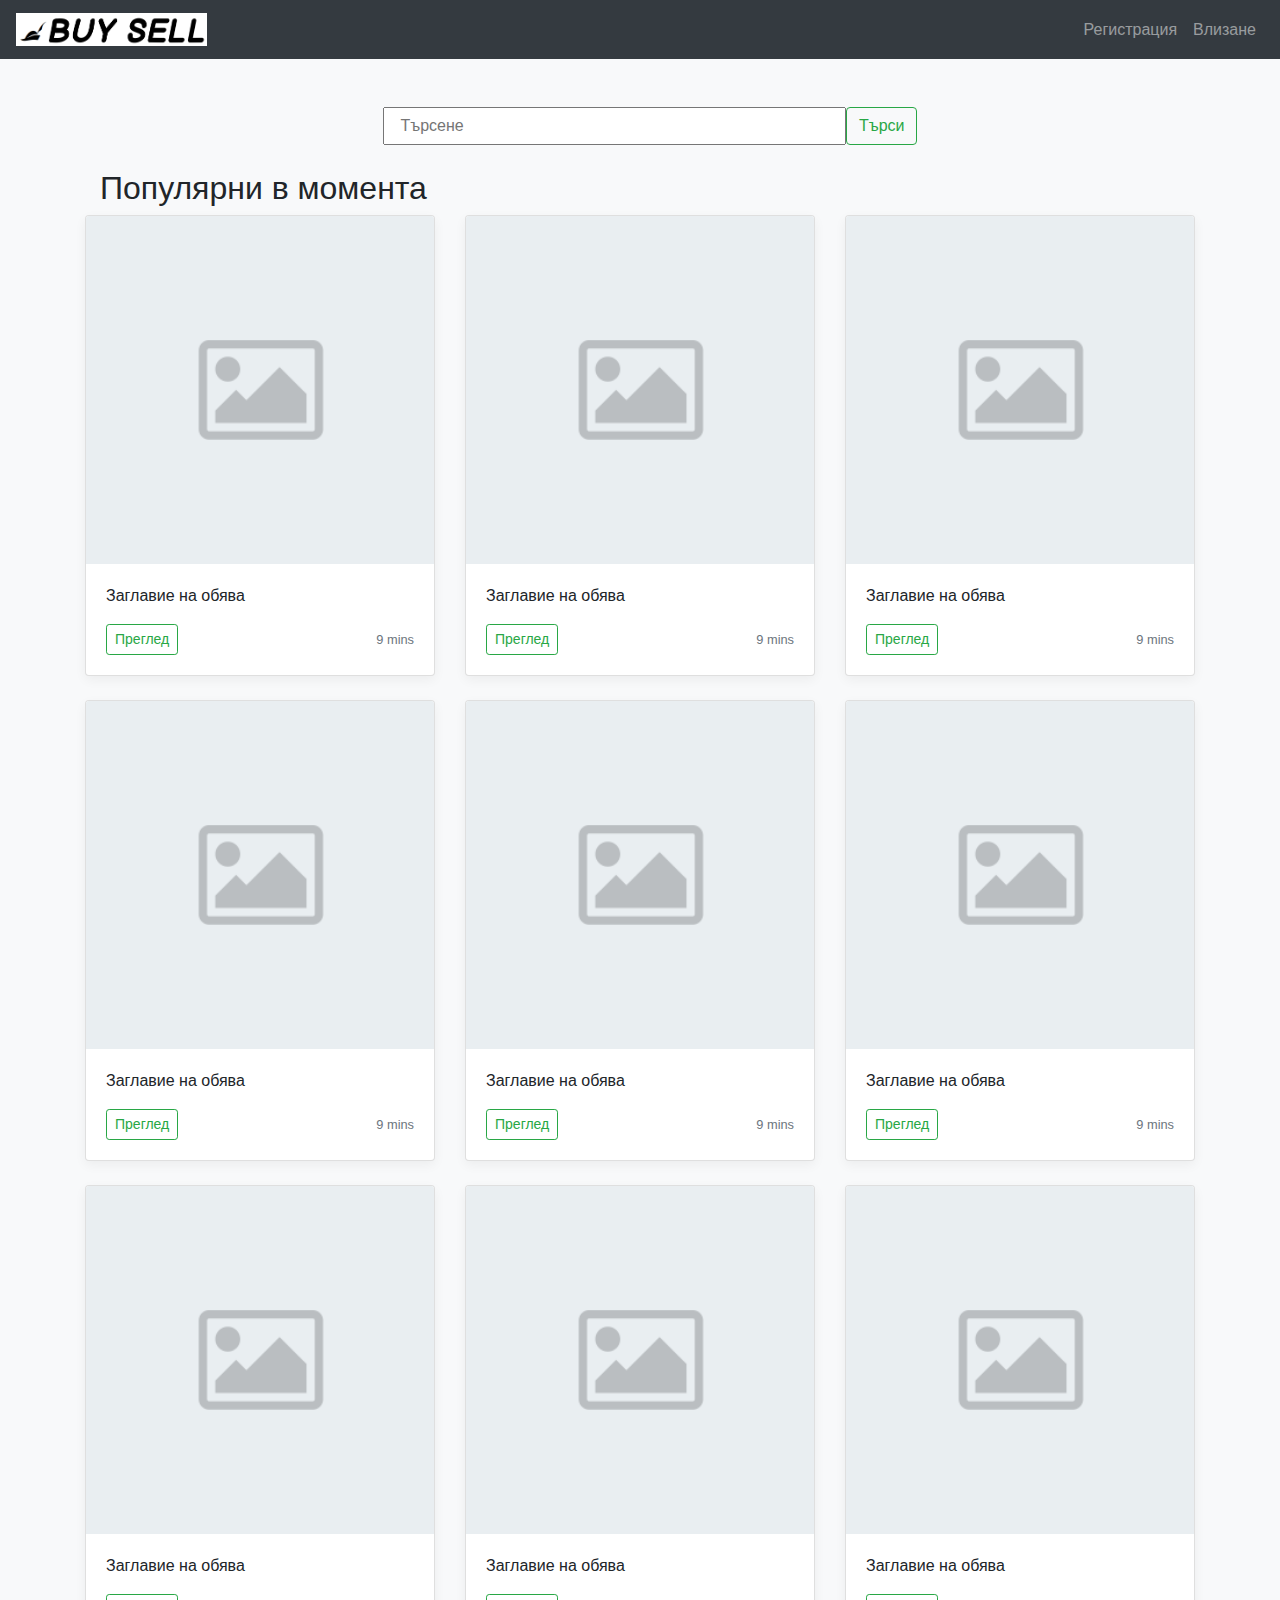
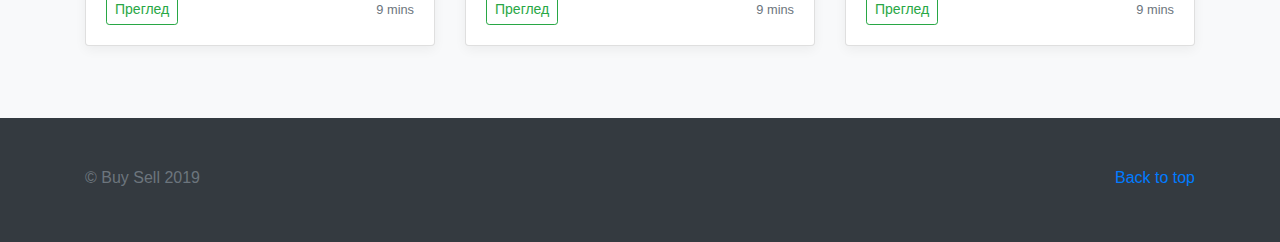
==== commit fb84aa99: "Merge branch 'master' of https://github.com/ValentinYordanov/BuySell" ====
--- a/index.html
+++ b/index.html
@@ -78,12 +78,6 @@
 
     <div class="album py-5 bg-light">
       <div class="container">
-
-          <!-- <form class="form-inline mt-2 mt-md-0">
-              <input class="form-control mr-sm-2" type="text" placeholder="Search" aria-label="Search">
-              <button class="btn btn-outline-success my-2 my-sm-0" type="submit">Search</button>
-            </form> -->
-
         <div class="row mx-auto">
           <div class="mx-auto"> </div>
           <input class="col-lg-5" placeholder="Търсене">
@@ -102,7 +96,7 @@
             <div class="card mb-4 box-shadow">
               <img class="card-img-top" src="ImagePlaceholder.png" alt="Card image cap">
               <div class="card-body">
-                <p class="card-text">Описание на обява</p>
+                <p class="card-text">Заглавие на обява</p>
                 <div class="d-flex justify-content-between align-items-center">
                   <div class="btn-group">
 
@@ -117,114 +111,114 @@
             <div class="card mb-4 box-shadow">
               <img class="card-img-top" src="ImagePlaceholder.png" alt="Card image cap">
               <div class="card-body">
-                <p class="card-text">Описание на обява</p>
-                <div class="d-flex justify-content-between align-items-center">
-                  <div class="btn-group">
-
-                    <button type="button" class="btn btn-sm btn-outline-success">Преглед</button>
-                  </div>
-                  <small class="text-muted">9 mins</small>
-                </div>
-              </div>
-            </div>
-          </div>
-          <div class="col-md-4">
-            <div class="card mb-4 box-shadow">
-              <img class="card-img-top" src="ImagePlaceholder.png" alt="Card image cap">
-              <div class="card-body">
-                <p class="card-text">Заглваие на обява</p>
-                <div class="d-flex justify-content-between align-items-center">
-                  <div class="btn-group">
-
-                    <button type="button" class="btn btn-sm btn-outline-success">Преглед</button>
-                  </div>
-                  <small class="text-muted">9 mins</small>
-                </div>
-              </div>
-            </div>
-          </div>
-
-          <div class="col-md-4">
-            <div class="card mb-4 box-shadow">
-              <img class="card-img-top" src="ImagePlaceholder.png" alt="Card image cap">
-              <div class="card-body">
-                <p class="card-text">Заглваие на обява</p>
-                <div class="d-flex justify-content-between align-items-center">
-                  <div class="btn-group">
-
-                    <button type="button" class="btn btn-sm btn-outline-success">Преглед</button>
-                  </div>
-                  <small class="text-muted">9 mins</small>
-                </div>
-              </div>
-            </div>
-          </div>
-          <div class="col-md-4">
-            <div class="card mb-4 box-shadow">
-              <img class="card-img-top" src="ImagePlaceholder.png" alt="Card image cap">
-              <div class="card-body">
-                <p class="card-text">Заглваие на обява</p>
-                <div class="d-flex justify-content-between align-items-center">
-                  <div class="btn-group">
-
-                    <button type="button" class="btn btn-sm btn-outline-success">Преглед</button>
-                  </div>
-                  <small class="text-muted">9 mins</small>
-                </div>
-              </div>
-            </div>
-          </div>
-          <div class="col-md-4">
-            <div class="card mb-4 box-shadow">
-              <img class="card-img-top" src="ImagePlaceholder.png" alt="Card image cap">
-              <div class="card-body">
-                <p class="card-text">Заглваие на обява</p>
-                <div class="d-flex justify-content-between align-items-center">
-                  <div class="btn-group">
-
-                    <button type="button" class="btn btn-sm btn-outline-success">Преглед</button>
-                  </div>
-                  <small class="text-muted">9 mins</small>
-                </div>
-              </div>
-            </div>
-          </div>
-
-          <div class="col-md-4">
-            <div class="card mb-4 box-shadow">
-              <img class="card-img-top" src="ImagePlaceholder.png" alt="Card image cap">
-              <div class="card-body">
-                <p class="card-text">Заглваие на обява</p>
-                <div class="d-flex justify-content-between align-items-center">
-                  <div class="btn-group">
-
-                    <button type="button" class="btn btn-sm btn-outline-success">Преглед</button>
-                  </div>
-                  <small class="text-muted">9 mins</small>
-                </div>
-              </div>
-            </div>
-          </div>
-          <div class="col-md-4">
-            <div class="card mb-4 box-shadow">
-              <img class="card-img-top" src="ImagePlaceholder.png" alt="Card image cap">
-              <div class="card-body">
-                <p class="card-text">Заглваие на обява</p>
-                <div class="d-flex justify-content-between align-items-center">
-                  <div class="btn-group">
-
-                    <button type="button" class="btn btn-sm btn-outline-success">Преглед</button>
-                  </div>
-                  <small class="text-muted">9 mins</small>
-                </div>
-              </div>
-            </div>
-          </div>
-          <div class="col-md-4">
-            <div class="card mb-4 box-shadow">
-              <img class="card-img-top" src="ImagePlaceholder.png" alt="Card image cap">
-              <div class="card-body">
-                <p class="card-text">Заглваие на обява</p>
+                <p class="card-text">Заглавие на обява</p>
+                <div class="d-flex justify-content-between align-items-center">
+                  <div class="btn-group">
+
+                    <button type="button" class="btn btn-sm btn-outline-success">Преглед</button>
+                  </div>
+                  <small class="text-muted">9 mins</small>
+                </div>
+              </div>
+            </div>
+          </div>
+          <div class="col-md-4">
+            <div class="card mb-4 box-shadow">
+              <img class="card-img-top" src="ImagePlaceholder.png" alt="Card image cap">
+              <div class="card-body">
+                <p class="card-text">Заглавие на обява</p>
+                <div class="d-flex justify-content-between align-items-center">
+                  <div class="btn-group">
+
+                    <button type="button" class="btn btn-sm btn-outline-success">Преглед</button>
+                  </div>
+                  <small class="text-muted">9 mins</small>
+                </div>
+              </div>
+            </div>
+          </div>
+
+          <div class="col-md-4">
+            <div class="card mb-4 box-shadow">
+              <img class="card-img-top" src="ImagePlaceholder.png" alt="Card image cap">
+              <div class="card-body">
+                <p class="card-text">Заглавие на обява</p>
+                <div class="d-flex justify-content-between align-items-center">
+                  <div class="btn-group">
+
+                    <button type="button" class="btn btn-sm btn-outline-success">Преглед</button>
+                  </div>
+                  <small class="text-muted">9 mins</small>
+                </div>
+              </div>
+            </div>
+          </div>
+          <div class="col-md-4">
+            <div class="card mb-4 box-shadow">
+              <img class="card-img-top" src="ImagePlaceholder.png" alt="Card image cap">
+              <div class="card-body">
+                <p class="card-text">Заглавие на обява</p>
+                <div class="d-flex justify-content-between align-items-center">
+                  <div class="btn-group">
+
+                    <button type="button" class="btn btn-sm btn-outline-success">Преглед</button>
+                  </div>
+                  <small class="text-muted">9 mins</small>
+                </div>
+              </div>
+            </div>
+          </div>
+          <div class="col-md-4">
+            <div class="card mb-4 box-shadow">
+              <img class="card-img-top" src="ImagePlaceholder.png" alt="Card image cap">
+              <div class="card-body">
+                <p class="card-text">Заглавие на обява</p>
+                <div class="d-flex justify-content-between align-items-center">
+                  <div class="btn-group">
+
+                    <button type="button" class="btn btn-sm btn-outline-success">Преглед</button>
+                  </div>
+                  <small class="text-muted">9 mins</small>
+                </div>
+              </div>
+            </div>
+          </div>
+
+          <div class="col-md-4">
+            <div class="card mb-4 box-shadow">
+              <img class="card-img-top" src="ImagePlaceholder.png" alt="Card image cap">
+              <div class="card-body">
+                <p class="card-text">Заглавие на обява</p>
+                <div class="d-flex justify-content-between align-items-center">
+                  <div class="btn-group">
+
+                    <button type="button" class="btn btn-sm btn-outline-success">Преглед</button>
+                  </div>
+                  <small class="text-muted">9 mins</small>
+                </div>
+              </div>
+            </div>
+          </div>
+          <div class="col-md-4">
+            <div class="card mb-4 box-shadow">
+              <img class="card-img-top" src="ImagePlaceholder.png" alt="Card image cap">
+              <div class="card-body">
+                <p class="card-text">Заглавие на обява</p>
+                <div class="d-flex justify-content-between align-items-center">
+                  <div class="btn-group">
+
+                    <button type="button" class="btn btn-sm btn-outline-success">Преглед</button>
+                  </div>
+                  <small class="text-muted">9 mins</small>
+                </div>
+              </div>
+            </div>
+          </div>
+          <div class="col-md-4">
+            <div class="card mb-4 box-shadow">
+              <img class="card-img-top" src="ImagePlaceholder.png" alt="Card image cap">
+              <div class="card-body">
+                <p class="card-text">Заглавие на обява</p>
                 <div class="d-flex justify-content-between align-items-center">
                   <div class="btn-group">
 
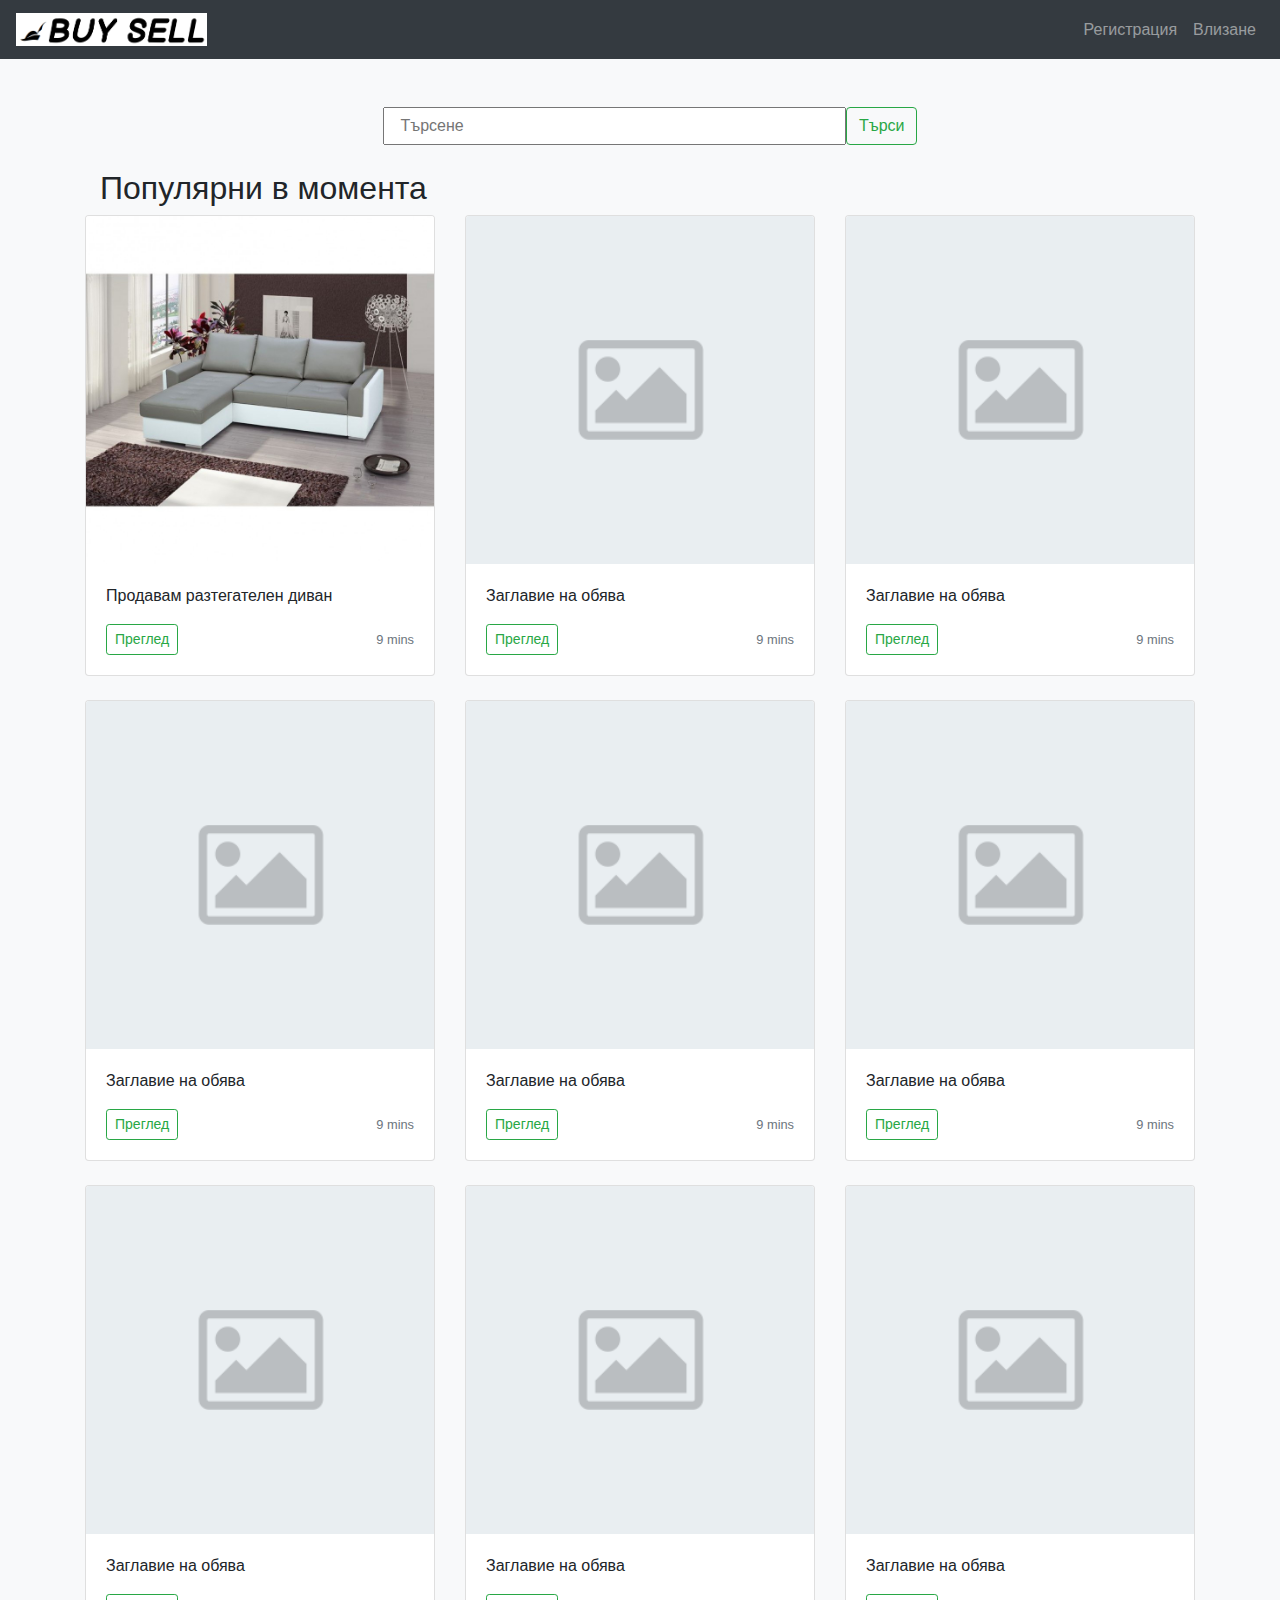
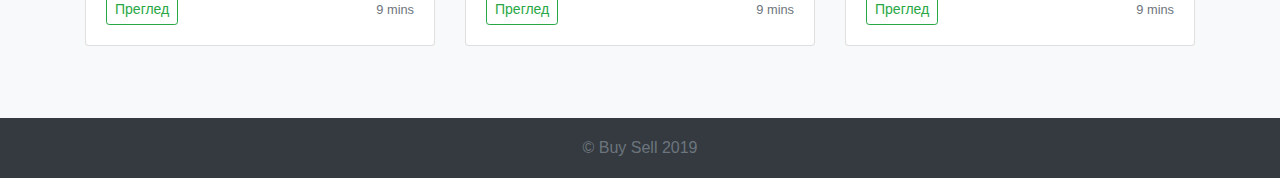
==== commit 56c70a5b: "Updated preview Ad a lot. Added nice footers" ====
--- a/index.html
+++ b/index.html
@@ -14,7 +14,7 @@
     integrity="sha384-ggOyR0iXCbMQv3Xipma34MD+dH/1fQ784/j6cY/iJTQUOhcWr7x9JvoRxT2MZw1T" crossorigin="anonymous">
 
   <!-- Custom styles for this template -->
-  <link href="album.css" rel="stylesheet">
+  <link href="sticky-footer.css" rel="stylesheet">
 </head>
 
 <body>
@@ -94,13 +94,14 @@
         <div class="row">
           <div class="col-md-4">
             <div class="card mb-4 box-shadow">
-              <img class="card-img-top" src="ImagePlaceholder.png" alt="Card image cap">
-              <div class="card-body">
-                <p class="card-text">Заглавие на обява</p>
-                <div class="d-flex justify-content-between align-items-center">
-                  <div class="btn-group">
-
-                    <a href="preview.html"><button type="button" class="btn btn-sm btn-outline-success">Преглед</button></a>
+              <a href="preview.html"><img class="card-img-top" src="sofa.jpg" alt="Card image cap"></a>
+              <div class="card-body">
+                <p class="card-text">Продавам разтегателен диван</p>
+                <div class="d-flex justify-content-between align-items-center">
+                  <div class="btn-group">
+
+                    <a href="preview.html"><button type="button"
+                        class="btn btn-sm btn-outline-success">Преглед</button></a>
                   </div>
                   <small class="text-muted">9 mins</small>
                 </div>
@@ -235,12 +236,9 @@
 
   </main>
 
-  <footer class="text-muted bg-dark">
-    <div class="container">
-      <p class="float-right">
-        <a href="#">Back to top</a>
-      </p>
-      <p>&copy; Buy Sell 2019</p>
+  <footer class="footer bg-dark">
+    <div class="container text-center">
+      <span class="text-muted">&copy; Buy Sell 2019</span>
     </div>
   </footer>
 
--- a/sticky-footer.css
+++ b/sticky-footer.css
@@ -0,0 +1,15 @@
+html {
+  position: relative;
+  min-height: 100%;
+}
+body {
+  margin-bottom: 60px; /* Margin bottom by footer height */
+}
+.footer {
+  position: absolute;
+  bottom: 0;
+  width: 100%;
+  height: 60px; /* Set the fixed height of the footer here */
+  line-height: 60px; /* Vertically center the text there */
+  background-color: #f5f5f5;
+}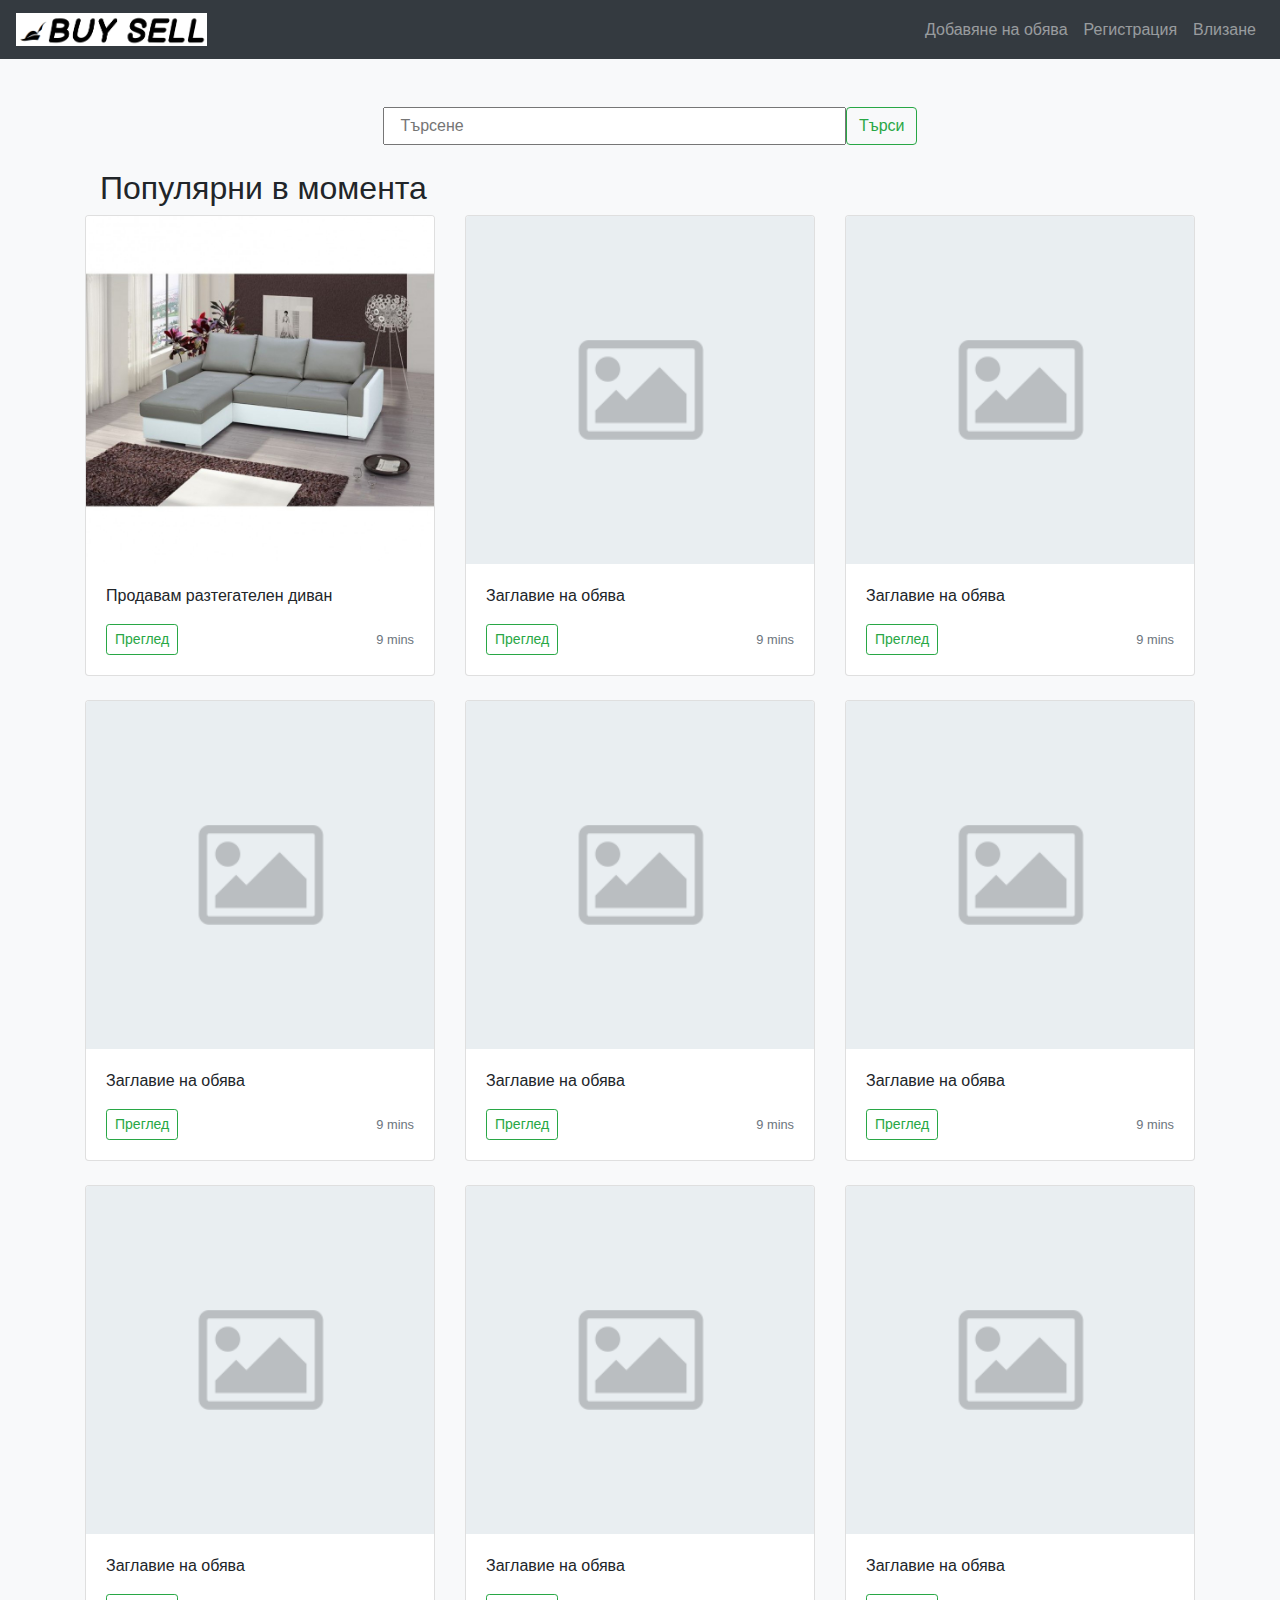
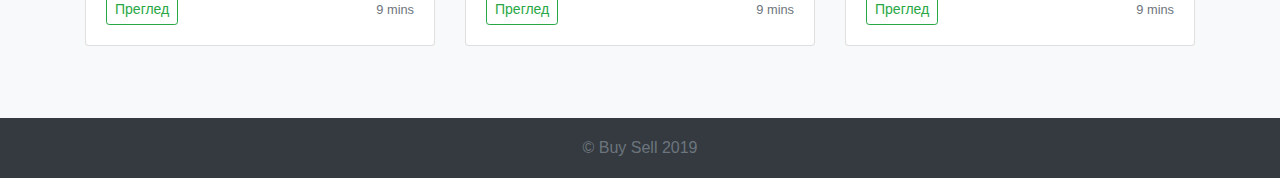
==== commit 9c0dc016: "Added new page 'add_ad.html'. Added folders for css, js and images." ====
--- a/index.html
+++ b/index.html
@@ -14,14 +14,14 @@
     integrity="sha384-ggOyR0iXCbMQv3Xipma34MD+dH/1fQ784/j6cY/iJTQUOhcWr7x9JvoRxT2MZw1T" crossorigin="anonymous">
 
   <!-- Custom styles for this template -->
-  <link href="sticky-footer.css" rel="stylesheet">
+  <link href="css/sticky-footer.css" rel="stylesheet">
 </head>
 
 <body>
 
   <nav class="navbar navbar-expand-lg navbar-dark bg-dark">
     <a class="navbar-brand" href="index.html">
-      <img src="BuySellLogo.png" width="191" height="33" alt="" class="d-inline-block align-top">
+      <img src="img/BuySellLogo.png" width="191" height="33" alt="" class="d-inline-block align-top">
     </a>
     <button class="navbar-toggler" type="button" data-toggle="collapse" data-target="#navbarNav"
       aria-controls="navbarNav" aria-expanded="false" aria-label="Toggle navigation">
@@ -30,6 +30,9 @@
     <div class="collapse navbar-collapse" id="navbarNav">
       <ul class="navbar-nav ml-auto">
         <li class="nav-item">
+          <a class="nav-link" href="add_ad.html">Добавяне на обява</a>
+        </li>
+        <li class="nav-item">
           <a class="nav-link" href="register.html">Регистрация</a>
         </li>
         <li class="nav-item">
@@ -94,7 +97,7 @@
         <div class="row">
           <div class="col-md-4">
             <div class="card mb-4 box-shadow">
-              <a href="preview.html"><img class="card-img-top" src="sofa.jpg" alt="Card image cap"></a>
+              <a href="preview.html"><img class="card-img-top" src="img/sofa.jpg" alt="Card image cap"></a>
               <div class="card-body">
                 <p class="card-text">Продавам разтегателен диван</p>
                 <div class="d-flex justify-content-between align-items-center">
@@ -110,114 +113,114 @@
           </div>
           <div class="col-md-4">
             <div class="card mb-4 box-shadow">
-              <img class="card-img-top" src="ImagePlaceholder.png" alt="Card image cap">
-              <div class="card-body">
-                <p class="card-text">Заглавие на обява</p>
-                <div class="d-flex justify-content-between align-items-center">
-                  <div class="btn-group">
-
-                    <button type="button" class="btn btn-sm btn-outline-success">Преглед</button>
-                  </div>
-                  <small class="text-muted">9 mins</small>
-                </div>
-              </div>
-            </div>
-          </div>
-          <div class="col-md-4">
-            <div class="card mb-4 box-shadow">
-              <img class="card-img-top" src="ImagePlaceholder.png" alt="Card image cap">
-              <div class="card-body">
-                <p class="card-text">Заглавие на обява</p>
-                <div class="d-flex justify-content-between align-items-center">
-                  <div class="btn-group">
-
-                    <button type="button" class="btn btn-sm btn-outline-success">Преглед</button>
-                  </div>
-                  <small class="text-muted">9 mins</small>
-                </div>
-              </div>
-            </div>
-          </div>
-
-          <div class="col-md-4">
-            <div class="card mb-4 box-shadow">
-              <img class="card-img-top" src="ImagePlaceholder.png" alt="Card image cap">
-              <div class="card-body">
-                <p class="card-text">Заглавие на обява</p>
-                <div class="d-flex justify-content-between align-items-center">
-                  <div class="btn-group">
-
-                    <button type="button" class="btn btn-sm btn-outline-success">Преглед</button>
-                  </div>
-                  <small class="text-muted">9 mins</small>
-                </div>
-              </div>
-            </div>
-          </div>
-          <div class="col-md-4">
-            <div class="card mb-4 box-shadow">
-              <img class="card-img-top" src="ImagePlaceholder.png" alt="Card image cap">
-              <div class="card-body">
-                <p class="card-text">Заглавие на обява</p>
-                <div class="d-flex justify-content-between align-items-center">
-                  <div class="btn-group">
-
-                    <button type="button" class="btn btn-sm btn-outline-success">Преглед</button>
-                  </div>
-                  <small class="text-muted">9 mins</small>
-                </div>
-              </div>
-            </div>
-          </div>
-          <div class="col-md-4">
-            <div class="card mb-4 box-shadow">
-              <img class="card-img-top" src="ImagePlaceholder.png" alt="Card image cap">
-              <div class="card-body">
-                <p class="card-text">Заглавие на обява</p>
-                <div class="d-flex justify-content-between align-items-center">
-                  <div class="btn-group">
-
-                    <button type="button" class="btn btn-sm btn-outline-success">Преглед</button>
-                  </div>
-                  <small class="text-muted">9 mins</small>
-                </div>
-              </div>
-            </div>
-          </div>
-
-          <div class="col-md-4">
-            <div class="card mb-4 box-shadow">
-              <img class="card-img-top" src="ImagePlaceholder.png" alt="Card image cap">
-              <div class="card-body">
-                <p class="card-text">Заглавие на обява</p>
-                <div class="d-flex justify-content-between align-items-center">
-                  <div class="btn-group">
-
-                    <button type="button" class="btn btn-sm btn-outline-success">Преглед</button>
-                  </div>
-                  <small class="text-muted">9 mins</small>
-                </div>
-              </div>
-            </div>
-          </div>
-          <div class="col-md-4">
-            <div class="card mb-4 box-shadow">
-              <img class="card-img-top" src="ImagePlaceholder.png" alt="Card image cap">
-              <div class="card-body">
-                <p class="card-text">Заглавие на обява</p>
-                <div class="d-flex justify-content-between align-items-center">
-                  <div class="btn-group">
-
-                    <button type="button" class="btn btn-sm btn-outline-success">Преглед</button>
-                  </div>
-                  <small class="text-muted">9 mins</small>
-                </div>
-              </div>
-            </div>
-          </div>
-          <div class="col-md-4">
-            <div class="card mb-4 box-shadow">
-              <img class="card-img-top" src="ImagePlaceholder.png" alt="Card image cap">
+              <img class="card-img-top" src="img/ImagePlaceholder.png" alt="Card image cap">
+              <div class="card-body">
+                <p class="card-text">Заглавие на обява</p>
+                <div class="d-flex justify-content-between align-items-center">
+                  <div class="btn-group">
+
+                    <button type="button" class="btn btn-sm btn-outline-success">Преглед</button>
+                  </div>
+                  <small class="text-muted">9 mins</small>
+                </div>
+              </div>
+            </div>
+          </div>
+          <div class="col-md-4">
+            <div class="card mb-4 box-shadow">
+              <img class="card-img-top" src="img/ImagePlaceholder.png" alt="Card image cap">
+              <div class="card-body">
+                <p class="card-text">Заглавие на обява</p>
+                <div class="d-flex justify-content-between align-items-center">
+                  <div class="btn-group">
+
+                    <button type="button" class="btn btn-sm btn-outline-success">Преглед</button>
+                  </div>
+                  <small class="text-muted">9 mins</small>
+                </div>
+              </div>
+            </div>
+          </div>
+
+          <div class="col-md-4">
+            <div class="card mb-4 box-shadow">
+              <img class="card-img-top" src="img/ImagePlaceholder.png" alt="Card image cap">
+              <div class="card-body">
+                <p class="card-text">Заглавие на обява</p>
+                <div class="d-flex justify-content-between align-items-center">
+                  <div class="btn-group">
+
+                    <button type="button" class="btn btn-sm btn-outline-success">Преглед</button>
+                  </div>
+                  <small class="text-muted">9 mins</small>
+                </div>
+              </div>
+            </div>
+          </div>
+          <div class="col-md-4">
+            <div class="card mb-4 box-shadow">
+              <img class="card-img-top" src="img/ImagePlaceholder.png" alt="Card image cap">
+              <div class="card-body">
+                <p class="card-text">Заглавие на обява</p>
+                <div class="d-flex justify-content-between align-items-center">
+                  <div class="btn-group">
+
+                    <button type="button" class="btn btn-sm btn-outline-success">Преглед</button>
+                  </div>
+                  <small class="text-muted">9 mins</small>
+                </div>
+              </div>
+            </div>
+          </div>
+          <div class="col-md-4">
+            <div class="card mb-4 box-shadow">
+              <img class="card-img-top" src="img/ImagePlaceholder.png" alt="Card image cap">
+              <div class="card-body">
+                <p class="card-text">Заглавие на обява</p>
+                <div class="d-flex justify-content-between align-items-center">
+                  <div class="btn-group">
+
+                    <button type="button" class="btn btn-sm btn-outline-success">Преглед</button>
+                  </div>
+                  <small class="text-muted">9 mins</small>
+                </div>
+              </div>
+            </div>
+          </div>
+
+          <div class="col-md-4">
+            <div class="card mb-4 box-shadow">
+              <img class="card-img-top" src="img/ImagePlaceholder.png" alt="Card image cap">
+              <div class="card-body">
+                <p class="card-text">Заглавие на обява</p>
+                <div class="d-flex justify-content-between align-items-center">
+                  <div class="btn-group">
+
+                    <button type="button" class="btn btn-sm btn-outline-success">Преглед</button>
+                  </div>
+                  <small class="text-muted">9 mins</small>
+                </div>
+              </div>
+            </div>
+          </div>
+          <div class="col-md-4">
+            <div class="card mb-4 box-shadow">
+              <img class="card-img-top" src="img/ImagePlaceholder.png" alt="Card image cap">
+              <div class="card-body">
+                <p class="card-text">Заглавие на обява</p>
+                <div class="d-flex justify-content-between align-items-center">
+                  <div class="btn-group">
+
+                    <button type="button" class="btn btn-sm btn-outline-success">Преглед</button>
+                  </div>
+                  <small class="text-muted">9 mins</small>
+                </div>
+              </div>
+            </div>
+          </div>
+          <div class="col-md-4">
+            <div class="card mb-4 box-shadow">
+              <img class="card-img-top" src="img/ImagePlaceholder.png" alt="Card image cap">
               <div class="card-body">
                 <p class="card-text">Заглавие на обява</p>
                 <div class="d-flex justify-content-between align-items-center">
--- a/css/sticky-footer.css
+++ b/css/sticky-footer.css
@@ -0,0 +1,15 @@
+html {
+  position: relative;
+  min-height: 100%;
+}
+body {
+  margin-bottom: 60px; /* Margin bottom by footer height */
+}
+.footer {
+  position: absolute;
+  bottom: 0;
+  width: 100%;
+  height: 60px; /* Set the fixed height of the footer here */
+  line-height: 60px; /* Vertically center the text there */
+  background-color: #f5f5f5;
+}